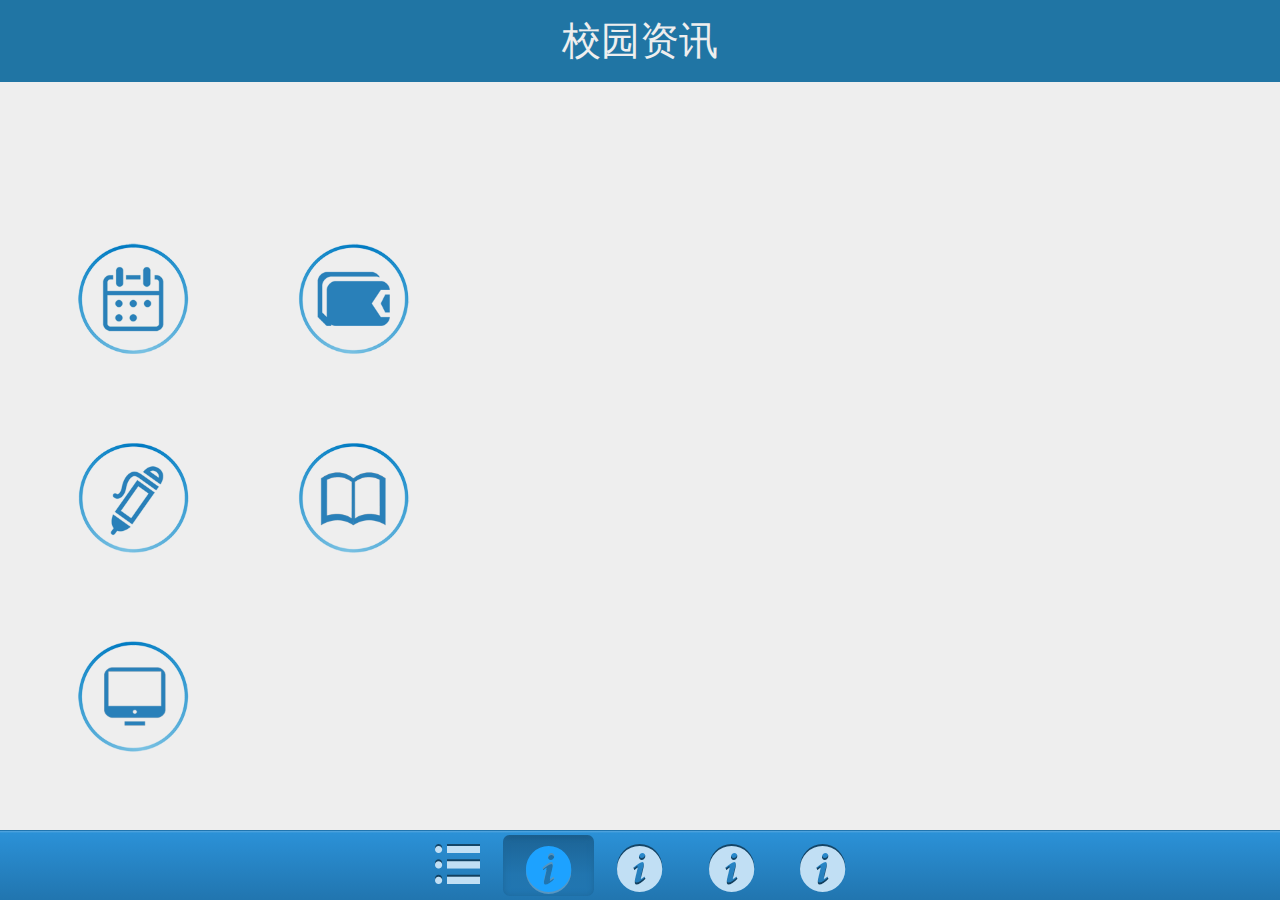
==== assets/www/index.html @ 3350cd6b "initial commit" ====
<!DOCTYPE html>
<html>
    <head>
        <meta charset="utf-8" />
        <meta name="format-detection" content="telephone=no" />
        <!-- <meta name="viewport" content="user-scalable=no, initial-scale=1, maximum-scale=1, minimum-scale=1, width=device-width, height=device-height, target-densitydpi=device-dpi" /> -->
        <meta name="viewport" content="user-scalable=no, initial-scale=1, maximum-scale=1, minimum-scale=1, width=device-width, height=device-height" />
        <link rel="stylesheet" type="text/css" href="touch/resources/css/sencha-touch.css" />
        <link rel="stylesheet" type="text/css" href="css/index.css" />
        <title>Ji</title>
    </head>
    <body>
		
		<!-- <script type="text/javascript" src="js/boot.js"></script> -->
		<script type="text/javascript" src="touch/sencha-touch-all.js"></script>
        <script type="text/javascript" src="js/patch.js"></script>
        <script type="text/javascript" src="js/index.js"></script>
	</body>
</html>
---- assets/www/touch/resources/css/sencha-touch.css ----
/*
This file is part of Sencha Touch 2.3

Copyright (c) 2011-2013 Sencha Inc

Contact:  http://www.sencha.com/contact

Commercial Usage
Licensees holding valid commercial licenses may use this file in accordance with the Commercial
Software License Agreement provided with the Software or, alternatively, in accordance with the
terms contained in a written agreement between you and Sencha.

If you are unsure which license is appropriate for your use, please contact the sales department
at http://www.sencha.com/contact.

Build date: 2013-09-24 16:24:22 (5e4fc2d806d7b959eddaf31a21c4d4837b133e07)
*/
html,body{position:relative;width:100%;height:100%}.x-fullscreen{position:absolute !important}.x-body{position:relative;z-index:0}.x-inner,.x-body{width:100%;height:100%}.x-sized{position:relative}.x-innerhtml{width:100%}.x-layout-box{display:flex;display:-webkit-box;display:-ms-flexbox}.x-layout-box.x-horizontal{-webkit-box-orient:horizontal !important;-ms-flex-direction:row !important;flex-direction:row !important}.x-layout-box.x-horizontal>.x-layout-box-item.x-flexed{min-width:0 !important}.x-layout-box.x-vertical{-webkit-box-orient:vertical !important;-ms-flex-direction:column !important;flex-direction:column !important}.x-layout-box.x-vertical>.x-layout-box-item.x-flexed{min-height:0 !important}.x-layout-box>.x-layout-box-item{display:flex !important;display:-webkit-box !important;display:-ms-flexbox !important}.x-layout-box.x-align-start{-webkit-box-align:start;-ms-flex-align:start;align-items:flex-start}.x-layout-box.x-align-center{-webkit-box-align:center;-ms-flex-align:center;align-items:center}.x-layout-box.x-align-end{-webkit-box-align:end;-ms-flex-align:end;align-items:flex-end}.x-layout-box.x-align-stretch{-webkit-box-align:stretch;-ms-flex-align:stretch;align-items:stretch}.x-layout-box.x-pack-start{-webkit-box-pack:start;-ms-flex-pack:start;justify-content:flex-start}.x-layout-box.x-pack-center{-webkit-box-pack:center;-ms-flex-pack:center;justify-content:center}.x-layout-box.x-pack-end{-webkit-box-pack:end;-ms-flex-pack:end;justify-content:flex-end}.x-layout-box.x-pack-justify{-webkit-box-pack:justify;-ms-flex-pack:justify;justify-content:space-between}.x-layout-box-item.x-sized>.x-inner,.x-layout-box-item.x-sized>.x-body,.x-layout-box-item.x-sized>.x-dock-outer{width:auto;height:auto;position:absolute;top:0;right:0;bottom:0;left:0}.x-webkit .x-layout-box.x-horizontal>.x-layout-box-item.x-flexed{width:0 !important}.x-webkit .x-layout-box.x-vertical>.x-layout-box-item.x-flexed{height:0 !important}.x-firefox .x-stretched.x-dock-horizontal>.x-dock-body{width:0}.x-firefox .x-stretched.x-dock-vertical>.x-dock-body{height:0}.x-firefox .x-container .x-dock-horizontal.x-unsized .x-dock-body{-webkit-box-flex:1;-ms-flex:1 0 0px;flex:1 0 0px;min-height:0;min-width:0}.x-firefox .x-has-height>.x-dock.x-unsized.x-dock-vertical>.x-dock-body{height:0}.x-layout-card{position:relative;overflow:hidden}.x-layout-card-perspective{-webkit-perspective:1000px;-ms-perspective:1000px;perspective:1000px}.x-layout-card-item-container{width:auto;height:auto;position:absolute;top:0;right:0;bottom:0;left:0}.x-layout-card-item{position:absolute;top:0;right:0;bottom:0;left:0;position:absolute !important}.x-dock{display:flex;display:-webkit-box;display:-ms-flexbox}.x-dock>.x-dock-body{overflow:hidden}.x-dock.x-sized,.x-dock.x-sized>.x-dock-body>*,.x-dock.x-sized>.x-dock-body>.x-body>.x-inner{width:auto;height:auto;position:absolute;top:0;right:0;bottom:0;left:0}.x-dock.x-sized>.x-dock-body{position:relative;display:flex;display:-webkit-box;display:-ms-flexbox;-webkit-box-flex:1;-ms-flex:1 0 auto;flex:1 0 auto;min-height:0;min-width:0}.x-dock.x-unsized,.x-dock.x-stretched{height:100%}.x-dock.x-unsized>.x-dock-body,.x-dock.x-stretched>.x-dock-body{position:relative;display:flex;display:-webkit-box;display:-ms-flexbox;-webkit-box-flex:1;-ms-flex:1 0 auto;flex:1 0 auto;-webkit-box-orient:vertical;-ms-flex-direction:column;flex-direction:column;min-height:0;min-width:0}.x-dock.x-unsized>.x-dock-body>*,.x-dock.x-stretched>.x-dock-body>*{-webkit-box-flex:1;-ms-flex:1 0 auto;flex:1 0 auto;min-height:0;min-width:0}.x-dock.x-dock-vertical{-webkit-box-orient:vertical;-ms-flex-direction:column;flex-direction:column}.x-dock.x-dock-horizontal{-webkit-box-orient:horizontal !important;-ms-flex-direction:row !important;flex-direction:row !important}.x-dock.x-dock-horizontal>.x-dock-item{display:flex;display:-webkit-box;display:-ms-flexbox}.x-dock.x-dock-horizontal>.x-dock-item.x-sized>.x-inner,.x-dock.x-dock-horizontal>.x-dock-item.x-sized>.x-body{width:auto;height:auto;position:absolute;top:0;right:0;bottom:0;left:0}.x-dock.x-dock-horizontal>.x-dock-item.x-unsized{-webkit-box-orient:vertical;-ms-flex-direction:column;flex-direction:column}.x-dock.x-dock-horizontal>.x-dock-item.x-unsized>*{-webkit-box-flex:1;-ms-flex:1 0 auto;flex:1 0 auto;min-height:0;min-width:0}.x-ie .x-stretched.x-dock-horizontal>.x-dock-body{width:0}.x-ie .x-stretched.x-dock-vertical>.x-dock-body{height:0}.x-ie .x-has-width>.x-dock.x-unsized.x-dock-horizontal>.x-dock-body{width:0}.x-ie .x-has-height>.x-dock.x-unsized.x-dock-vertical>.x-dock-body{height:0}.x-stretched.x-container{display:flex;display:-webkit-box;display:-ms-flexbox;-webkit-box-orient:vertical;-ms-flex-direction:column;flex-direction:column}.x-stretched.x-container>.x-inner,.x-stretched.x-container>.x-body,.x-stretched.x-container>.x-body>.x-inner{display:flex;display:-webkit-box;display:-ms-flexbox;-webkit-box-flex:1;-ms-flex:1 0 auto;flex:1 0 auto;-webkit-box-orient:vertical;-ms-flex-direction:column;flex-direction:column;min-height:0px}.x-layout-fit.x-stretched>.x-layout-fit-item{display:flex;display:-webkit-box;display:-ms-flexbox;-webkit-box-flex:1;-ms-flex:1 0 auto;flex:1 0 auto;min-height:0;min-width:0}.x-layout-fit{position:relative}.x-layout-fit-item.x-sized{position:absolute;top:0;right:0;bottom:0;left:0}.x-layout-fit-item.x-unsized{width:100%;height:100%}.x-ie .x-stretched>.x-inner,.x-ie .x-stretched>.x-body{min-height:inherit}.x-center,.x-centered{position:absolute;top:0;right:0;bottom:0;left:0;display:flex;display:-webkit-box;display:-ms-flexbox;-webkit-box-align:center;-ms-flex-align:center;align-items:center;-webkit-box-pack:center;-ms-flex-pack:center;justify-content:center}.x-center>*,.x-centered>*{position:relative}.x-center>.x-floating,.x-centered>.x-floating{position:relative !important}.x-floating{position:absolute !important}.x-layout-float{overflow:hidden}.x-layout-float>.x-layout-float-item{float:left}.x-layout-float.x-direction-right>.x-layout-float-item{float:right}@-webkit-keyframes x-paint-monitor-helper{from{zoom:1}to{zoom:1}}@keyframes x-paint-monitor-helper{from{zoom:1}to{zoom:1}}.x-paint-monitored{position:relative}.x-paint-monitor{width:0 !important;height:0 !important;visibility:hidden}.x-paint-monitor.cssanimation{-webkit-animation-duration:0.0001ms;-webkit-animation-name:x-paint-monitor-helper;animation-duration:0.0001ms;animation-name:x-paint-monitor-helper}.x-paint-monitor.overflowchange{overflow:hidden}.x-paint-monitor.overflowchange::after{content:'';display:block;width:1px !important;height:1px !important}.x-size-monitored{position:relative}.x-size-monitors{position:absolute;left:0;top:0;width:100%;height:100%;visibility:hidden;overflow:hidden}.x-size-monitors>*{width:100%;height:100%;overflow:hidden}.x-size-monitors.scroll>*.shrink::after{content:'';display:block;width:200%;height:200%;min-width:1px;min-height:1px}.x-size-monitors.scroll>*.expand::after{content:'';display:block;width:100000px;height:100000px}.x-size-monitors.overflowchanged>*.shrink>*{width:100%;height:100%}.x-size-monitors.overflowchanged>*.expand>*{width:200%;height:200%}.x-size-change-detector{visibility:hidden;position:absolute;left:0;top:0;z-index:-1;width:100%;height:100%;overflow:hidden}.x-size-change-detector>*{visibility:hidden}.x-size-change-detector-shrink>*{width:200%;height:200%}.x-size-change-detector-expand>*{width:100000px;height:100000px}.x-translatable{position:absolute !important;top:500000px !important;left:500000px !important;overflow:visible !important;z-index:1}.x-translatable-hboxfix{position:absolute;min-width:100%;top:0;left:0}.x-translatable-hboxfix>.x-translatable{position:relative !important}.x-translatable-container{overflow:hidden;width:auto;height:auto;position:absolute;top:0;right:0;bottom:0;left:0}.x-translatable-container::before{content:'';display:block;width:1000000px;height:1000000px;visibility:hidden}.x-button{display:flex;display:-webkit-box;display:-ms-flexbox;-webkit-box-align:center;-ms-flex-align:center;align-items:center;background-color:#eee;border:1px solid #ccc;position:relative;overflow:hidden;z-index:1}.x-button .x-button-icon{position:relative;background-repeat:no-repeat;background-position:center}.x-button .x-button-icon.x-shown{display:block}.x-button .x-button-icon.x-hidden{display:none}.x-iconalign-left,.x-icon-align-right{-webkit-box-orient:horizontal;-ms-flex-direction:row;flex-direction:row}.x-iconalign-top,.x-iconalign-bottom{-webkit-box-orient:vertical;-ms-flex-direction:column;flex-direction:column}.x-iconalign-bottom,.x-iconalign-right{-webkit-box-direction:reverse;-ms-flex-direction:row-reverse;flex-direction:row-reverse}.x-iconalign-center{-webkit-box-pack:center;-ms-flex-pack:center;justify-content:center}.x-button-label,.x-badge,.x-hasbadge .x-badge{-webkit-box-flex:1;-ms-flex:1 0 auto;flex:1 0 auto;-webkit-box-align:center;-ms-flex-align:center;align-items:center;white-space:nowrap;text-overflow:ellipsis;text-align:center;display:block;overflow:hidden}.x-badge{background-color:#ccc;border:1px solid #aaa;z-index:2;position:absolute !important;width:auto;font-size:.6em;right:0;top:0;max-width:95%;display:inline-block}html,body{font-family:"Helvetica Neue",HelveticaNeue,"Helvetica-Neue",Helvetica,"BBAlpha Sans",sans-serif;font-weight:normal;-webkit-text-size-adjust:none;margin:0;cursor:default}body,div,dl,dt,dd,ul,ol,li,h1,h2,h3,h4,h5,h6,pre,code,form,fieldset,legend,input,textarea,p,blockquote,th,td{margin:0;padding:0}table{border-collapse:collapse;border-spacing:0}fieldset,img{border:0}address,caption,cite,code,dfn,em,strong,th,var{font-style:normal;font-weight:normal}li{list-style:none}caption,th{text-align:left}h1,h2,h3,h4,h5,h6{font-size:100%;font-weight:normal}q:before,q:after{content:''}abbr,acronym{border:0;font-variant:normal}sup{vertical-align:text-top}sub{vertical-align:text-bottom}input,textarea,select{font-family:inherit;font-size:inherit;font-weight:inherit}*:focus{outline:none}body.x-desktop{overflow:hidden}@-ms-viewport{width:device-width}*,*:after,*:before{-webkit-box-sizing:border-box;-moz-box-sizing:border-box;box-sizing:border-box;-webkit-tap-highlight-color:rgba(0,0,0,0);-webkit-touch-callout:none;-webkit-user-drag:none;-webkit-user-select:none;-ms-user-select:none;-ms-touch-action:none;-moz-user-select:-moz-none}input,textarea{-webkit-user-select:text;-ms-user-select:auto;-moz-user-select:text}.x-hidden-visibility{visibility:hidden !important}.x-hidden-display,.x-field-hidden{display:none !important}.x-hidden-offsets{position:absolute !important;left:-10000em;top:-10000em;visibility:hidden}.x-html{-webkit-user-select:auto;-webkit-touch-callout:inherit;-ms-user-select:auto;line-height:1.5;color:#333;font-size:.8em;padding:1.2em}.x-html body{line-height:1.5;font-family:"Helvetica Neue",Arial,Helvetica,sans-serif;color:#333;font-size:75%}.x-html h1,.x-html h2,.x-html h3,.x-html h4,.x-html h5,.x-html h6{font-weight:normal;color:#222}.x-html h1 img,.x-html h2 img,.x-html h3 img,.x-html h4 img,.x-html h5 img,.x-html h6 img{margin:0}.x-html h1{font-size:3em;line-height:1;margin-bottom:0.50em}.x-html h2{font-size:2em;margin-bottom:0.75em}.x-html h3{font-size:1.5em;line-height:1;margin-bottom:1.00em}.x-html h4{font-size:1.2em;line-height:1.25;margin-bottom:1.25em}.x-html h5{font-size:1em;font-weight:bold;margin-bottom:1.50em}.x-html h6{font-size:1em;font-weight:bold}.x-html p{margin:0 0 1.5em}.x-html p .left{display:inline;float:left;margin:1.5em 1.5em 1.5em 0;padding:0}.x-html p .right{display:inline;float:right;margin:1.5em 0 1.5em 1.5em;padding:0}.x-html a{text-decoration:underline;color:#06c}.x-html a:visited{color:#004c99}.x-html a:focus{color:#09f}.x-html a:hover{color:#09f}.x-html a:active{color:#bf00ff}.x-html blockquote{margin:1.5em;color:#666;font-style:italic}.x-html strong,.x-html dfn{font-weight:bold}.x-html em,.x-html dfn{font-style:italic}.x-html sup,.x-html sub{line-height:0}.x-html abbr,.x-html acronym{border-bottom:1px dotted #666}.x-html address{margin:0 0 1.5em;font-style:italic}.x-html del{color:#666}.x-html pre{margin:1.5em 0;white-space:pre}.x-html pre,.x-html code,.x-html tt{font:1em "andale mono","lucida console",monospace;line-height:1.5}.x-html li ul,.x-html li ol{margin:0}.x-html ul,.x-html ol{margin:0 1.5em 1.5em 0;padding-left:1.5em}.x-html ul{list-style-type:disc}.x-html ol{list-style-type:decimal}.x-html dl{margin:0 0 1.5em 0}.x-html dl dt{font-weight:bold}.x-html dd{margin-left:1.5em}.x-html table{margin-bottom:1.4em;width:100%}.x-html th{font-weight:bold}.x-html thead th{background:#c3d9ff}.x-html th,.x-html td,.x-html caption{padding:4px 10px 4px 5px}.x-html table.striped tr:nth-child(even) td,.x-html table tr.even td{background:#e5ecf9}.x-html tfoot{font-style:italic}.x-html caption{background:#eee}.x-html .quiet{color:#666}.x-html .loud{color:#111}.x-html ul li{list-style-type:circle}.x-html ol li{list-style-type:decimal}@-webkit-keyframes x-loading-spinner-rotate{0%{-webkit-transform:rotate(0deg)}8.32%{-webkit-transform:rotate(0deg)}8.33%{-webkit-transform:rotate(30deg)}16.65%{-webkit-transform:rotate(30deg)}16.66%{-webkit-transform:rotate(60deg)}24.99%{-webkit-transform:rotate(60deg)}25%{-webkit-transform:rotate(90deg)}33.32%{-webkit-transform:rotate(90deg)}33.33%{-webkit-transform:rotate(120deg)}41.65%{-webkit-transform:rotate(120deg)}41.66%{-webkit-transform:rotate(150deg)}49.99%{-webkit-transform:rotate(150deg)}50%{-webkit-transform:rotate(180deg)}58.32%{-webkit-transform:rotate(180deg)}58.33%{-webkit-transform:rotate(210deg)}66.65%{-webkit-transform:rotate(210deg)}66.66%{-webkit-transform:rotate(240deg)}74.99%{-webkit-transform:rotate(240deg)}75%{-webkit-transform:rotate(270deg)}83.32%{-webkit-transform:rotate(270deg)}83.33%{-webkit-transform:rotate(300deg)}91.65%{-webkit-transform:rotate(300deg)}91.66%{-webkit-transform:rotate(330deg)}100%{-webkit-transform:rotate(330deg)}}@keyframes x-loading-spinner-rotate{0%{-ms-transform:rotate(0deg)}8.32%{-ms-transform:rotate(0deg)}8.33%{-ms-transform:rotate(30deg)}16.65%{-ms-transform:rotate(30deg)}16.66%{-ms-transform:rotate(60deg)}24.99%{-ms-transform:rotate(60deg)}25%{-ms-transform:rotate(90deg)}33.32%{-ms-transform:rotate(90deg)}33.33%{-ms-transform:rotate(120deg)}41.65%{-ms-transform:rotate(120deg)}41.66%{-ms-transform:rotate(150deg)}49.99%{-ms-transform:rotate(150deg)}50%{-ms-transform:rotate(180deg)}58.32%{-ms-transform:rotate(180deg)}58.33%{-ms-transform:rotate(210deg)}66.65%{-ms-transform:rotate(210deg)}66.66%{-ms-transform:rotate(240deg)}74.99%{-ms-transform:rotate(240deg)}75%{-ms-transform:rotate(270deg)}83.32%{-ms-transform:rotate(270deg)}83.33%{-ms-transform:rotate(300deg)}91.65%{-ms-transform:rotate(300deg)}91.66%{-ms-transform:rotate(330deg)}100%{-ms-transform:rotate(330deg)}}@font-face{font-family:"Pictos";src:url('[data-uri]') format('woff'), url('[data-uri]') format('truetype'), url('[data-uri]') format('svg')}.x-tab .x-button-icon:before,.x-button .x-button-icon:before{font-family:"Pictos"}.x-img.x-img-image{text-align:center}.x-img.x-img-image img{width:auto;height:100%}.x-img.x-img-background{background-repeat:no-repeat;background-position:center;background-size:auto 100%}.x-map{background-color:#edeae2}.x-map *{-webkit-box-sizing:content-box;box-sizing:content-box}.x-mask-map{background:transparent !important}.x-map-container{position:absolute !important;top:0;left:0;right:0;bottom:0}.x-mask{min-width:8.5em;position:absolute;top:0;left:0;bottom:0;right:0;height:100%;z-index:10;display:flex;display:-webkit-box;display:-ms-flexbox;-webkit-box-align:center;-ms-flex-align:center;align-items:center;-webkit-box-pack:center;-ms-flex-pack:center;justify-content:center;background:rgba(0,0,0,0.3) center center no-repeat}.x-mask.x-mask-gray{background-color:rgba(0,0,0,0.5)}.x-mask.x-mask-transparent{background-color:transparent}.x-mask .x-mask-inner{position:relative;background:rgba(0,0,0,0.25);color:#fff;text-align:center;padding:.4em;font-size:.95em;font-weight:bold}.x-mask .x-loading-spinner-outer{display:flex;display:-webkit-box;display:-ms-flexbox;-webkit-box-orient:vertical;-ms-flex-direction:column;flex-direction:column;-webkit-box-align:center;-ms-flex-align:center;align-items:center;-webkit-box-pack:center;-ms-flex-pack:center;justify-content:center;width:100%;min-width:8em;height:8em}.x-mask.x-indicator-hidden .x-mask-inner{padding-bottom:0 !important}.x-mask.x-indicator-hidden .x-loading-spinner-outer{display:none}.x-mask.x-indicator-hidden .x-mask-message{position:relative;bottom:.25em}.x-mask .x-mask-message{position:absolute;bottom:5px;color:#333;left:0;right:0;-webkit-box-flex:0;-ms-flex:0 0 auto;flex:0 0 auto}.x-mask.x-has-message .x-mask-inner{padding-bottom:2em}.x-mask.x-has-message .x-loading-spinner-outer{height:168px}.x-ie .x-mask[visibility='visible'] ~ div:not(.x-mask) .x-input-el,.x-ie .x-mask[visibility='visible'] ~ div:not(.x-panel) .x-input-el,.x-ie .x-mask[visibility='visible'] ~ div:not(.x-floating) .x-input-el,.x-ie .x-mask[visibility='visible'] ~ div:not(.x-center) .x-input-el,.x-ie .x-mask[visibility='visible'] ~ div:not(.x-msgbox) .x-input-el,.x-ie .x-mask:not(.x-item-hidden) ~ div:not(.x-mask) .x-input-el,.x-ie .x-mask:not(.x-item-hidden) ~ div:not(.x-panel) .x-input-el,.x-ie .x-mask:not(.x-item-hidden) ~ div:not(.x-floating) .x-input-el,.x-ie .x-mask:not(.x-item-hidden) ~ div:not(.x-center) .x-input-el,.x-ie .x-mask:not(.x-item-hidden) ~ div:not(.x-msgbox) .x-input-el{visibility:collapse}.x-video{height:100%;width:100%;background-color:#000}.x-video>*{height:100%;width:100%;position:absolute}.x-video-ghost{-webkit-background-size:100% auto;background:#000 url() center center no-repeat}audio{width:100%}.x-msgbox{min-width:15em;max-width:20em;max-height:90%;margin:6px;border:1px solid #ccc}.x-msgbox .x-docking-vertical{overflow:hidden}.x-msgbox .x-toolbar.x-docked-top{border-bottom:0}.x-msgbox .x-toolbar.x-docked-bottom{border-top:0}.x-ie .x-msgbox .x-dock.x-dock-horizontal.x-unsized>.x-dock-body{-webkit-box-flex:1;-ms-flex:1 0 0px;flex:1 0 0px}.x-msgbox-text{text-align:center}.x-msgbox-buttons .x-button{min-width:4.5em}.x-progressindicator{width:50%;height:1.3em}.x-progressindicator .x-progressindicator-inner{background:#222222;padding:10px;height:100%;border-radius:20px;box-shadow:0px 5px 17px rgba(40,40,40,0.5);box-sizing:content-box;position:relative}.x-progressindicator .x-progressindicator-text{display:flex;display:-webkit-box;display:-ms-flexbox;-webkit-box-align:center;-ms-flex-align:center;align-items:center;-webkit-box-pack:center;-ms-flex-pack:center;justify-content:center;width:100%;height:100%;position:absolute;top:0px;left:0px;color:white;text-shadow:1px 1px 2px #000}.x-progressindicator .x-progressindicator-bar{height:100%;width:0%;border-radius:10px}.x-progressindicator:not(.x-item-hidden) .x-progressindicator-bar .x-progressindicator-bar-fill{height:100%;width:100%;background-color:gray;border-radius:10px;-webkit-animation-name:progressIndicator;-moz-animation-name:progressIndicator;-ms-animation-name:progressIndicator;-o-animation-name:progressIndicator;animation-name:progressIndicator;-webkit-animation-duration:1s;-moz-animation-duration:1s;-ms-animation-duration:1s;-o-animation-duration:1s;animation-duration:1s;-webkit-animation-timing-function:linear;-moz-animation-timing-function:linear;-ms-animation-timing-function:linear;-o-animation-timing-function:linear;animation-timing-function:linear;-webkit-animation-iteration-count:infinite;-moz-animation-iteration-count:infinite;-ms-animation-iteration-count:infinite;-o-animation-iteration-count:infinite;animation-iteration-count:infinite;background-repeat:repeat-x;background-size:30px 30px;background-image:-webkit-linear-gradient(-45deg, rgba(255,255,255,0.15) 25%,transparent 25%,transparent 50%,rgba(255,255,255,0.15) 50%,rgba(255,255,255,0.15) 75%,transparent 75%,transparent);background-image:-moz-linear-gradient(-45deg, rgba(255,255,255,0.15) 25%,transparent 25%,transparent 50%,rgba(255,255,255,0.15) 50%,rgba(255,255,255,0.15) 75%,transparent 75%,transparent);background-image:-o-linear-gradient(-45deg, rgba(255,255,255,0.15) 25%,transparent 25%,transparent 50%,rgba(255,255,255,0.15) 50%,rgba(255,255,255,0.15) 75%,transparent 75%,transparent);background-image:linear-gradient(-45deg, rgba(255,255,255,0.15) 25%,transparent 25%,transparent 50%,rgba(255,255,255,0.15) 50%,rgba(255,255,255,0.15) 75%,transparent 75%,transparent)}@-webkit-keyframes progressIndicator{to{background-position:30px}}@-moz-keyframes progressIndicator{to{background-position:30px}}@keyframes progressIndicator{to{background-position:30px}}.x-panel,.x-msgbox{position:relative}.x-panel.x-floating,.x-msgbox,.x-form.x-floating{padding:6px;background-color:#ccc}.x-panel.x-floating .x-panel-inner,.x-panel.x-floating>.x-body,.x-msgbox .x-panel-inner,.x-msgbox>.x-body,.x-form.x-floating .x-panel-inner,.x-form.x-floating>.x-body{z-index:1;background-color:#fff}.x-panel.x-floating>.x-dock,.x-msgbox>.x-dock,.x-form.x-floating>.x-dock{z-index:1}.x-panel.x-floating>.x-dock.x-sized,.x-msgbox>.x-dock.x-sized,.x-form.x-floating>.x-dock.x-sized{margin:6px}.x-sheet,.x-sheet-action{height:auto}.x-toolbar{position:relative;background-color:#eee;min-height:2.6em;overflow:hidden}.x-toolbar.x-docked-top{border-bottom:1px solid}.x-toolbar.x-docked-bottom{border-top:1px solid}.x-toolbar.x-docked-left{width:50px;height:auto;border-right:1px solid}.x-toolbar.x-docked-right{width:50px;height:auto;border-left:1px solid}.x-title{font-size:1.2em;text-align:center;font-weight:bold;max-width:100%}.x-title.x-title-align-left{padding-left:10px}.x-title.x-title-align-right{padding-right:10px}.x-title .x-innerhtml{white-space:nowrap;overflow:hidden;text-overflow:ellipsis}.x-navigation-bar .x-container{overflow:visible}.x-toolbar-inner .x-field .x-component-outer{-webkit-box-flex:1;-ms-flex:1 0 auto;flex:1 0 auto}.x-ie .x-toolbar-inner{height:100% !important}.x-menu{background:#eee}.x-carousel-inner{position:relative;overflow:hidden}.x-carousel-item,.x-carousel-item>*{position:absolute !important;width:100%;height:100%}.x-carousel-indicator{-webkit-box-flex:1;-ms-flex:1 0 auto;flex:1 0 auto;display:flex;display:-webkit-box;display:-ms-flexbox;-webkit-box-pack:center;-ms-flex-pack:center;justify-content:center;-webkit-box-align:center;-ms-flex-align:center;align-items:center}.x-carousel-indicator span{display:block;width:10px;height:10px;margin:3px;background-color:#eee}.x-carousel-indicator span.x-carousel-indicator-active{background-color:#ccc}.x-carousel-indicator-horizontal{width:100%}.x-carousel-indicator-vertical{-webkit-box-orient:vertical;-ms-flex-direction:column;flex-direction:column;height:100%}.x-android-3 .x-surface-wrap,.x-android-3 .x-surface-wrap>*{-webkit-perspective:1}.x-draw-component{position:relative}.x-draw-component .x-inner{overflow:hidden}.x-surface{position:absolute}.x-chart-watermark{opacity:0.5;z-index:9;right:0;bottom:0;background:rgba(0,0,0,0.5);color:white;padding:4px 6px;font-family:"Helvetica";font-size:12px;position:absolute;border-top-left-radius:4px;white-space:nowrap;-webkit-border-top-left-radius:4px}.x-legend .x-legend-inner .x-legend-container{-webkit-border-radius:5px;-moz-border-radius:5px;-ms-border-radius:5px;-o-border-radius:5px;border-radius:5px;border:1px solid #ccc;background:#fff}.x-legend .x-legend-inner .x-legend-container .x-legend-item{padding:0.8em 1em 0.8em 1.8em;color:#333;background:rgba(255,255,255,0);max-width:20em;min-width:0;font-size:14px;line-height:14px;font-weight:bold;white-space:nowrap;position:relative}.x-legend .x-legend-inner .x-legend-container .x-legend-item .x-legend-inactive{filter:progid:DXImageTransform.Microsoft.Alpha(Opacity=30);opacity:0.3}.x-legend .x-legend-inner .x-legend-container .x-legend-item .x-legend-item-marker{position:absolute;width:0.8em;height:0.8em;-webkit-border-radius:0.4em;-moz-border-radius:0.4em;-ms-border-radius:0.4em;-o-border-radius:0.4em;border-radius:0.4em;-webkit-box-shadow:rgba(255,255,255,0.3) 0 1px 0,rgba(0,0,0,0.4) 0 1px 0 inset;-moz-box-shadow:rgba(255,255,255,0.3) 0 1px 0,rgba(0,0,0,0.4) 0 1px 0 inset;box-shadow:rgba(255,255,255,0.3) 0 1px 0,rgba(0,0,0,0.4) 0 1px 0 inset;left:.7em;top:1em}.x-legend.x-docked-top .x-legend-item,.x-legend.x-docked-bottom .x-legend-item{border-right:1px solid rgba(204,204,204,0.5)}.x-legend.x-docked-top .x-legend-item:last-child,.x-legend.x-docked-bottom .x-legend-item:last-child{border-right:0}.x-legend.x-docked-left .x-legend-inner,.x-legend.x-docked-right .x-legend-inner{display:-webkit-box;-webkit-box-align:center;-webkit-box-pack:center}.x-chart-toolbar{position:absolute;z-index:9;display:-webkit-box;display:-moz-box;display:-ms-box;display:box;padding:.6em}.x-chart-toolbar .x-button{margin:.2em}.x-chart-toolbar[data-side=left],.x-chart-toolbar[data-side=right]{top:0;-webkit-box-orient:vertical;-moz-box-orient:vertical;-ms-box-orient:vertical;box-orient:vertical}.x-chart-toolbar[data-side=left]{left:0}.x-chart-toolbar[data-side=right]{right:0}.x-chart-toolbar[data-side=top],.x-chart-toolbar[data-side=bottom]{-webkit-box-orient:horizontal;-moz-box-orient:horizontal;-ms-box-orient:horizontal;box-orient:horizontal;right:0}.x-chart-toolbar[data-side=top]{top:0}.x-chart-toolbar[data-side=bottom]{bottom:0;-webkit-box-orient:horizontal;-moz-box-orient:horizontal;-ms-box-orient:horizontal;box-orient:horizontal}.x-tab .x-button-icon.list:before,.x-button .x-button-icon.list:before{position:absolute;top:0;right:0;bottom:0;left:0;text-align:center;font-family:"Pictos";content:"l"}.x-tab .x-button-icon.expand:before,.x-button .x-button-icon.expand:before{position:absolute;top:0;right:0;bottom:0;left:0;text-align:center;font-family:"Pictos";content:"`"}.x-dataview-inlineblock .x-dataview-item,.x-dataview-inlineblock .x-data-item{display:inline-block !important}.x-dataview-nowrap .x-dataview-container{white-space:nowrap !important}.x-dataview-nowrap .x-container.x-dataview{white-space:nowrap !important}.x-list{overflow:hidden}.x-list .x-scroll-scroller{max-width:100%}.x-list .x-list-inner{width:100% !important}.x-list.x-list-indexed .x-list-disclosure{margin-right:50px}.x-list .x-item-selected .x-list-disclosure{background-color:#fff}.x-list .x-list-scrolldock-hidden{display:none}.x-list .x-list-item{position:absolute !important;left:0;top:0;width:100%}.x-list .x-list-item>.x-dock{height:auto}.x-list .x-list-item .x-dock-horizontal{border-top:1px solid #ccc}.x-list .x-list-item.x-item-selected .x-dock-horizontal,.x-list .x-list-item.x-item-selected.x-list-item-tpl{background-color:#ccc}.x-list .x-list-item.x-item-pressed.x-list-item-tpl,.x-list .x-list-item.x-item-pressed .x-dock-horizontal{background-color:#ddd}.x-list .x-list-item .x-list-item-body,.x-list .x-list-item.x-list-item-tpl .x-innerhtml{padding:5px}.x-list .x-list-item.x-list-item-relative{position:relative !important}.x-list .x-list-header{background-color:#eee;border-top:1px solid #ccc;border-bottom:1px solid #ccc;font-weight:bold}.x-list .x-list-header.x-list-item-relative{position:relative !important}.x-list .x-list-disclosure{margin:5px 15px 5px 0;overflow:visible;width:20px;height:20px;border:1px solid #ccc;background-color:#eee}.x-list .x-list-item-tpl .x-list-disclosure{position:absolute;right:0px;top:0px}.x-list .x-list-emptytext{text-align:center;pointer-events:none;font-color:#333333;display:flex;display:-webkit-box;display:-ms-flexbox;-webkit-box-orient:vertical;-ms-flex-direction:column;flex-direction:column;-webkit-box-pack:center;-ms-flex-pack:center;justify-content:center}.x-list.x-list-indexed .x-list-disclosure{margin-right:35px}.x-list .x-list-scrolldockitem{position:absolute !important;left:0;top:0;width:100%}.x-ie .x-list-grouped .x-translatable-container .x-list-item:before,.x-ie .x-list-grouped .x-translatable-container .x-list-header:before{content:". .";color:transparent;position:absolute;left:0px;word-spacing:3000px;opacity:0}.x-list-header{position:absolute;left:0;width:100%;z-index:2 !important}.x-ios .x-list-header{-webkit-transform:translate3d(0, 0, 0);-moz-transform:translate3d(0, 0, 0);-ms-transform:translate3d(0, 0, 0);-o-transform:translate3d(0, 0, 0);transform:translate3d(0, 0, 0)}.x-list-grouped .x-list-item.x-list-header-wrap .x-dock-horizontal,.x-list-grouped .x-list-item-tpl.x-list-header-wrap{border-top:0}.x-list-inlineblock .x-list-item{display:inline-block !important}.x-list-nowrap .x-list-inner{width:auto}.x-list-nowrap .x-list-container{white-space:nowrap !important}.x-list-item-dragging{border-bottom:1px solid #ccc;background:#fff !important;z-index:1}.x-indexbar-wrapper{-webkit-box-pack:end !important;-ms-flex-pack:end !important;justify-content:flex-end !important;pointer-events:none}.x-indexbar{pointer-events:auto;z-index:2;min-height:0 !important;height:auto !important;-webkit-box-flex:0 !important;-ms-flex:0 0 auto !important;flex:0 0 auto !important}.x-indexbar>div{font-size:0.6em;text-align:center;line-height:1.1em;font-weight:bold;display:block}.x-indexbar-vertical{width:15px;-webkit-box-orient:vertical;-ms-flex-direction:column;flex-direction:column;margin-right:15px}.x-indexbar-horizontal{height:15px;-webkit-box-orient:horizontal;-ms-flex-direction:row;flex-direction:row}.x-phone.x-landscape .x-indexbar>div{font-size:0.38em;line-height:1em}.x-indexbar-pressed{background-color:#ccc}.x-form-label{display:none !important}.x-form-label span{font-weight:bold}.x-form-label-nowrap .x-form-label{white-space:nowrap;overflow:hidden;text-overflow:ellipsis}.x-field{display:flex;display:-webkit-box;display:-ms-flexbox}.x-field .x-field-input{position:relative;min-width:3.7em}.x-field .x-field-input,.x-field .x-input-el{width:100%}.x-field.x-field-labeled .x-form-label{display:block !important}.x-field .x-component-outer{position:relative}.x-label-align-left,.x-label-align-right{-webkit-box-orient:horizontal !important;-ms-flex-direction:row !important;flex-direction:row !important}.x-label-align-left .x-component-outer,.x-label-align-right .x-component-outer{-webkit-box-flex:1;-ms-flex:1 0 0px;flex:1 0 0px}.x-label-align-right{-webkit-box-direction:reverse;-ms-flex-direction:row-reverse;flex-direction:row-reverse}.x-label-align-top,.x-label-align-bottom{-webkit-box-orient:vertical;-ms-flex-direction:column;flex-direction:column}.x-label-align-bottom{-webkit-box-direction:reverse;-ms-flex-direction:column-reverse;flex-direction:column-reverse}.x-input-el{display:block}.x-field-mask{width:auto;height:auto;position:absolute;top:0;right:0;bottom:0;left:0}.x-ie .x-field.x-field-text .x-field-mask,.x-ie .x-field.x-field-textarea .x-field-mask,.x-ie .x-field.x-field-search .x-field-mask{z-index:-1}.x-field-required .x-form-label:after{content:"*";display:inline}.x-spinner .x-component-outer{display:flex;display:-webkit-box;display:-ms-flexbox}.x-spinner .x-component-outer>*{width:auto}.x-spinner .x-field-input{-webkit-box-flex:1;-ms-flex:1 0 0px;flex:1 0 0px}.x-spinner .x-field-input .x-input-el{width:100%;text-align:center}.x-spinner .x-field-input input::-webkit-outer-spin-button,.x-spinner .x-field-input input::-webkit-inner-spin-button{-webkit-appearance:none;margin:0}.x-spinner .x-spinner-button{text-align:center;border:1px solid #ccc !important;background-color:#eee}.x-spinner.x-field-grouped-buttons .x-input-el{text-align:left}.x-select-overlay .x-list-label{white-space:nowrap;overflow:hidden;text-overflow:ellipsis;display:block}input[type="search"]::-webkit-search-cancel-button{-webkit-appearance:none}.x-field-number input::-webkit-outer-spin-button,.x-field-number input::-webkit-inner-spin-button{-webkit-appearance:none;margin:0}.x-field-input .x-clear-icon{display:none;width:10px;height:10px;background-color:#ccc;position:absolute;top:50%;right:0}.x-field-clearable .x-clear-icon{display:block}.x-field-clearable .x-field-input{padding-right:10px}.x-android .x-input-el{-webkit-text-fill-color:#000}.x-android .x-empty .x-input-el{-webkit-text-fill-color:#A9A9A9}.x-android .x-item-disabled .x-input-el{-webkit-text-fill-color:#b3b3b3}.x-form-fieldset .x-form-fieldset-inner{border:1px solid #ccc;overflow:hidden}.x-form-fieldset .x-dock .x-dock-body{-webkit-box-flex:1;-ms-flex:1 0 auto;flex:1 0 auto}.x-form-fieldset-title{font-weight:bold}.x-form-fieldset-title .x-innerhtml{white-space:nowrap;overflow:hidden;text-overflow:ellipsis}.x-form-fieldset-instructions{text-align:center}.x-ie .x-field-select .x-field-mask{z-index:3}.x-sheet.x-picker{padding:0}.x-sheet.x-picker .x-sheet-inner{background-color:#fff;overflow:hidden}.x-sheet.x-picker .x-sheet-inner .x-picker-slot .x-body{border-left:1px solid #999;border-right:1px solid #acacac}.x-sheet.x-picker .x-sheet-inner .x-picker-slot.x-first .x-body{border-left:0}.x-sheet.x-picker .x-sheet-inner .x-picker-slot.x-last .x-body{border-left:0;border-right:0}.x-picker-slot .x-scroll-view{z-index:2;position:relative}.x-picker-mask{position:absolute;top:0;left:0;right:0;bottom:0;z-index:3;display:flex;display:-webkit-box;display:-ms-flexbox;-webkit-box-align:stretch;-ms-flex-align:stretch;align-items:stretch;-webkit-box-orient:vertical;-ms-flex-direction:column;flex-direction:column;-webkit-box-pack:center;-ms-flex-pack:center;justify-content:center;pointer-events:none}.x-picker-slot-title{position:relative;z-index:2}.x-picker-slot-title>div{white-space:nowrap;overflow:hidden;text-overflow:ellipsis;font-weight:bold}.x-picker-slot .x-dataview-inner{width:100% !important}.x-picker-slot .x-dataview-item{vertical-align:middle;height:30px;line-height:30px}.x-picker-slot .x-dataview-item.x-item-selected{font-weight:bold}.x-picker-slot .x-picker-item{white-space:nowrap;overflow:hidden;text-overflow:ellipsis}.x-ie .x-picker-item{cursor:default}.x-ie .x-picker-item::before{content:". .";color:transparent;position:absolute;left:0px;word-spacing:3000px}.x-picker-right{text-align:right}.x-picker-center{text-align:center}.x-picker-left{text-align:left}.x-list-paging .x-loading-spinner{display:none;margin:auto}.x-list-paging .x-list-paging-msg{text-align:center;clear:both}.x-list-paging.x-loading .x-loading-spinner{display:block}.x-list-paging.x-loading .x-list-paging-msg{display:none}.x-list-pullrefresh{display:flex;display:-webkit-box;display:-ms-flexbox;-webkit-box-orient:horizontal;-ms-flex-direction:row;flex-direction:row;-webkit-box-align:center;-ms-flex-align:center;align-items:center;-webkit-box-pack:center;-ms-flex-pack:center;justify-content:center;-webkit-box-direction:normal;-ms-flex-direction:row;flex-direction:row;position:absolute;top:-5em;left:0;width:100%;height:4.5em}.x-list-pullrefresh .x-loading-spinner{display:none}.x-list-pullrefresh-arrow{width:2.5em;height:4.5em;background-color:#bbb}.x-list-pullrefresh-wrap{width:20em;font-size:0.7em}.x-list-pullrefresh-message{font-weight:bold;font-size:1.3em;text-align:center}.x-list-pullrefresh-updated{text-align:center}.x-list-pullrefresh-loading *.x-loading-spinner{display:block}.x-list-pullrefresh-loading .x-list-pullrefresh-arrow{display:none}.x-android-2 .x-list-pullrefresh-loading *.x-loading-spinner{display:none}.x-slider,.x-toggle{position:relative;height:16px;min-height:0;min-width:0}.x-slider>*,.x-toggle>*{position:absolute;width:100%;height:100%}.x-thumb{position:absolute;height:16px;width:10px;border:1px solid #ccc;background-color:#ddd}.x-slider:before{content:'';position:absolute;width:auto;height:8px;top:4px;left:0;right:0;margin:0 5px;background-color:#eee}.x-toggle{border:1px solid #ccc;width:30px;overflow:hidden;-webkit-box-flex:0;-ms-flex:0 0 auto;flex:0 0 auto}.x-toggle-on{background-color:#eee}.x-tab{z-index:1;overflow:visible !important;background-color:#eee;border:1px solid #ccc}.x-tabbar{border-color:#ccc;border-style:solid;border-width:0;background-color:#eee}.x-tabbar.x-docked-top{border-bottom-width:1px}.x-tabbar.x-docked-top .x-tab .x-button-icon{position:relative}.x-tabbar.x-docked-top .x-tab .x-button-icon.x-shown{display:inline-block}.x-tabbar.x-docked-top .x-tab .x-button-icon.x-hidden{display:none}.x-tabbar.x-docked-bottom{border-top-width:1px}.x-tabbar.x-docked-bottom .x-tab .x-button-icon{display:block;position:relative}.x-tabbar.x-docked-bottom .x-tab .x-button-icon.x-shown{visibility:visible}.x-tabbar.x-docked-bottom .x-tab .x-button-icon.x-hidden{visibility:hidden}.x-tab{position:relative;min-width:3.3em}.x-table-inner{display:table !important;width:100% !important;height:100% !important}.x-table-inner.x-fixed-layout{table-layout:fixed !important}.x-table-row{display:table-row !important}.x-table-cell{display:table-cell !important;vertical-align:middle}.x-grid .x-grid-header-container{border-width:0 1px 1px 0;border-style:solid;height:65px;font-weight:bold;overflow:hidden}.x-grid .x-grid-header-container .x-grid-column{display:inline-block}.x-grid .x-grid-header-container .x-grid-header-container-inner{width:100000px;position:absolute;top:0;left:0}.x-grid .x-grid-column{height:64px;border-width:1px 1px 0 1px;border-style:solid;line-height:64px;vertical-align:middle;padding:0 8px}.x-grid .x-grid-column .x-innerhtml{display:inline-block;width:auto;position:relative}.x-grid .x-grid-column.x-column-sorted-asc .x-innerhtml:after,.x-grid .x-grid-column.x-column-sorted-desc .x-innerhtml:after{position:absolute;width:12px;right:-16px;line-height:64px;top:0;height:64px;font-family:'Pictos';font-size:12px}.x-grid .x-grid-column.x-column-sorted-asc .x-innerhtml:after{content:"{"}.x-grid .x-grid-column.x-column-sorted-desc .x-innerhtml:after{content:"}"}.x-grid .x-grid-headergroup{display:inline-block;position:relative;vertical-align:bottom;height:64px;padding-top:32px}.x-grid .x-grid-headergroup .x-inner>.x-innerhtml{height:32px;line-height:28px;vertical-align:middle;display:block;position:absolute;width:100%;top:0;left:0;text-align:center;border-style:solid;border-width:1px;overflow:hidden;text-overflow:ellipsis}.x-grid .x-grid-headergroup .x-grid-column{height:32px !important;line-height:27px !important;font-size:0.7em}.x-grid .x-grid-headergroup .x-grid-column.x-column-sorted-asc .x-innerhtml:after,.x-grid .x-grid-headergroup .x-grid-column.x-column-sorted-desc .x-innerhtml:after{line-height:27px;height:27px}.x-grid .x-grid-row{position:absolute;left:0;top:0;border-width:0 0 1px 0;border-style:solid}.x-grid .x-grid-cell{display:inline-block;vertical-align:middle;line-height:60px;padding:0 8px;height:60px;overflow:hidden;border-width:0 1px 0 0}.x-grid .x-grid-cell-align-center,.x-grid .x-grid-column-align-center{text-align:center}.x-grid .x-grid-cell-align-right,.x-grid .x-grid-column-align-right{text-align:right}.x-grid .x-grid-viewoptions{border-width:0 0 0 1px;border-style:solid}.x-grid .x-grid-viewoptions .x-list-item .x-innerhtml{padding:0px !important}.x-grid .x-grid-viewoptions .x-column-options-header{height:32px;line-height:28px;vertical-align:middle;border-style:solid;border-width:1px;overflow:hidden;padding-left:10px}.x-grid .x-grid-viewoptions .x-column-options-sortablehandle,.x-grid .x-grid-viewoptions .x-column-options-visibleindicator,.x-grid .x-grid-viewoptions .x-column-options-folder,.x-grid .x-grid-viewoptions .x-column-options-leaf{width:40px;height:48px;position:absolute;bottom:0}.x-grid .x-grid-viewoptions .x-column-options-sortablehandle:after,.x-grid .x-grid-viewoptions .x-column-options-visibleindicator:after,.x-grid .x-grid-viewoptions .x-column-options-folder:after,.x-grid .x-grid-viewoptions .x-column-options-leaf:after{position:absolute;top:0;left:0;height:100%;width:100%;text-align:center;font-size:24px;font-family:'Pictos';line-height:48px;content:"l";vertical-align:middle}.x-grid .x-grid-viewoptions .x-column-options-sortablehandle{left:0}.x-grid .x-grid-viewoptions .x-column-options-sortablehandle:after{line-height:54px}.x-grid .x-grid-viewoptions .x-column-options-visibleindicator{right:0}.x-grid .x-grid-viewoptions .x-column-options-visibleindicator:after{font-size:30px;line-height:54px;content:"E"}.x-grid .x-grid-viewoptions .x-column-options-folder,.x-grid .x-grid-viewoptions .x-column-options-leaf{width:30px;left:40px}.x-grid .x-grid-viewoptions .x-column-options-folder:after,.x-grid .x-grid-viewoptions .x-column-options-leaf:after{line-height:52px;content:"o"}.x-grid .x-grid-viewoptions .x-column-options-leaf:after{content:"F"}.x-grid .x-grid-viewoptions .x-list-item.x-item-selected.x-list-item-tpl{background:transparent}.x-grid .x-grid-viewoptions .x-list-item.x-item-selected.x-list-item-tpl .x-innerhtml{background:transparent}.x-grid .x-grid-viewoptions .x-column-options-text{display:block;height:30px;margin:10px 50px 5px 80px;position:relative;vertical-align:middle;line-height:28px}.x-grid .x-grid-columnoptions{border-width:0 0 1px}.x-grid .x-grid-multiselection-column{position:relative;padding:0}.x-grid .x-grid-multiselection-column:after{position:absolute;top:0;left:0;width:60px;height:64px;line-height:64px;font-family:'Pictos';font-size:26px;text-align:center;content:"2"}.x-grid .x-grid-multiselection-cell{position:relative;padding:0}.x-grid .x-grid-multiselection-cell:after{position:absolute;top:0;left:0;width:60px;height:60px;line-height:60px;font-family:'Pictos';font-size:20px;text-align:center;content:"_"}.x-grid .x-item-selected .x-grid-multiselection-cell:after{content:"3"}.x-grid .x-grid-pagingtoolbar>.x-body{padding:0 30px 0 50px}.x-grid .x-grid-pagingtoolbar-currentpage{position:relative;height:22px}.x-grid .x-grid-pagingtoolbar-currentpage span{position:absolute;right:0;top:0;line-height:22px;height:22px}.x-grid .x-grid-summaryrow{height:32px;font-size:0.8em;position:relative}.x-grid .x-grid-summaryrow .x-grid-cell{height:32px;line-height:30px;border-width:0 0 1px;border-style:solid}.x-grid .x-grid-summaryrow .x-grid-multiselection-cell:after{content:''}.x-scroll-view{position:relative;display:block;overflow:hidden}.x-scroll-container{position:absolute;width:100%;height:100%}.x-scroll-scroller{position:absolute;min-width:100%;min-height:100%;width:auto !important;height:auto !important}.x-scroll-stretcher{position:absolute;visibility:hidden}.x-scroll-bar-grid-wrapper{position:absolute;width:100%;height:100%}.x-scroll-bar-grid{display:table;width:100%;height:100%}.x-scroll-bar-grid>*{display:table-row}.x-scroll-bar-grid>*>*{display:table-cell}.x-scroll-bar-grid>:first-child>:first-child{width:100%;height:100%}.x-scroll-bar-grid>:first-child>:nth-child(2){padding:3px 3px 0 0}.x-scroll-bar-grid>:nth-child(2)>:first-child{padding:0 0 3px 3px}.x-scroll-bar{position:relative;overflow:hidden}.x-scroll-bar-stretcher{position:absolute;visibility:hidden;width:100%;height:100%}.x-scroll-bar-x{width:100%}.x-scroll-bar-x>.x-scroll-bar-stretcher{width:300%}.x-scroll-bar-x.active{height:6px}.x-scroll-bar-y{height:100%}.x-scroll-bar-y>.x-scroll-bar-stretcher{height:300%}.x-scroll-bar-y.active{width:6px}.x-scroll-indicator{background:#333;position:absolute;z-index:3}.x-scroll-indicator-x{height:100%}.x-scroll-indicator-y{width:100%}.x-scroll-indicator.rounded{background:none}.x-scroll-indicator.rounded>*{position:absolute;background-color:#333}.x-scroll-indicator.rounded>:nth-child(2){-webkit-transform-origin:0% 0%;background:none;content:url([data-uri])}.x-scroll-indicator.rounded.x-scroll-indicator-light>*{background-color:#eee}.x-scroll-indicator.rounded.x-scroll-indicator-light>:nth-child(2){content:url([data-uri])}.x-scroll-indicator.rounded.x-scroll-indicator-y>*{width:100%}.x-scroll-indicator.rounded.x-scroll-indicator-y>:first-child{height:3px;-moz-border-radius-topleft:3px;-webkit-border-top-left-radius:3px;border-top-left-radius:3px;-moz-border-radius-topright:3px;-webkit-border-top-right-radius:3px;border-top-right-radius:3px}.x-scroll-indicator.rounded.x-scroll-indicator-y>:nth-child(2){height:1px}.x-scroll-indicator.rounded.x-scroll-indicator-y>:last-child{height:3px;-moz-border-radius-bottomleft:3px;-webkit-border-bottom-left-radius:3px;border-bottom-left-radius:3px;-moz-border-radius-bottomright:3px;-webkit-border-bottom-right-radius:3px;border-bottom-right-radius:3px}.x-scroll-indicator.rounded.x-scroll-indicator-x>*{height:100%}.x-scroll-indicator.rounded.x-scroll-indicator-x>:first-child{width:3px;-moz-border-radius-topleft:3px;-webkit-border-top-left-radius:3px;border-top-left-radius:3px;-moz-border-radius-bottomleft:3px;-webkit-border-bottom-left-radius:3px;border-bottom-left-radius:3px}.x-scroll-indicator.rounded.x-scroll-indicator-x>:nth-child(2){width:1px}.x-scroll-indicator.rounded.x-scroll-indicator-x>:last-child{width:3px;-moz-border-radius-topright:3px;-webkit-border-top-right-radius:3px;border-top-right-radius:3px;-moz-border-radius-bottomright:3px;-webkit-border-bottom-right-radius:3px;border-bottom-right-radius:3px}.x-list-light .x-scroll-indicator,.x-dataview-light .x-scroll-indicator{background:#fff}.x-ios .x-scroll-scroller{-webkit-transform:translate3d(0, 0, 0)}.x-ie .x-scroll-bar-y{position:absolute;margin-left:-5px}html,body{font-family:"Helvetica Neue",HelveticaNeue,"Helvetica-Neue",Helvetica,"BBAlpha Sans",sans-serif}.x-ios.x-tablet .x-landscape *{-webkit-text-stroke:1px transparent}body{font-size:104%}body.x-android.x-phone{font-size:116%}body.x-ios.x-phone{font-size:114%}body.x-desktop{font-size:114%}.x-layout-card-item{background:#eee}.x-loading-spinner{font-size:250%;height:1em;width:1em;position:relative;-webkit-transform-origin:0.5em 0.5em;transform-origin:0.5em 0.5em}.x-loading-spinner>span,.x-loading-spinner>span:before,.x-loading-spinner>span:after{display:block;position:absolute;width:0.1em;height:0.25em;top:0;-webkit-transform-origin:0.05em 0.5em;transform-origin:0.05em 0.5em;content:" "}.x-loading-spinner>span{left:50%;margin-left:-0.05em}.x-loading-spinner>span.x-loading-top{background-color:rgba(170,170,170,0.99)}.x-loading-spinner>span.x-loading-top::after{background-color:rgba(170,170,170,0.9)}.x-loading-spinner>span.x-loading-left::before{background-color:rgba(170,170,170,0.8)}.x-loading-spinner>span.x-loading-left{background-color:rgba(170,170,170,0.7)}.x-loading-spinner>span.x-loading-left::after{background-color:rgba(170,170,170,0.6)}.x-loading-spinner>span.x-loading-bottom::before{background-color:rgba(170,170,170,0.5)}.x-loading-spinner>span.x-loading-bottom{background-color:rgba(170,170,170,0.4)}.x-loading-spinner>span.x-loading-bottom::after{background-color:rgba(170,170,170,0.35)}.x-loading-spinner>span.x-loading-right::before{background-color:rgba(170,170,170,0.3)}.x-loading-spinner>span.x-loading-right{background-color:rgba(170,170,170,0.25)}.x-loading-spinner>span.x-loading-right::after{background-color:rgba(170,170,170,0.2)}.x-loading-spinner>span.x-loading-top::before{background-color:rgba(170,170,170,0.15)}.x-loading-spinner>span.x-loading-top{-webkit-transform:rotate(0deg);-moz-transform:rotate(0deg);-ms-transform:rotate(0deg)}.x-loading-spinner>span.x-loading-right{-webkit-transform:rotate(90deg);-moz-transform:rotate(90deg);-ms-transform:rotate(90deg)}.x-loading-spinner>span.x-loading-bottom{-webkit-transform:rotate(180deg);-moz-transform:rotate(180deg);-ms-transform:rotate(180deg)}.x-loading-spinner>span.x-loading-left{-webkit-transform:rotate(270deg);-moz-transform:rotate(270deg);-ms-transform:rotate(270deg)}.x-loading-spinner>span::before{-webkit-transform:rotate(30deg);-moz-transform:rotate(30deg);-ms-transform:rotate(30deg)}.x-loading-spinner>span::after{-webkit-transform:rotate(-30deg);-moz-transform:rotate(-30deg);-ms-transform:rotate(-30deg)}.x-loading-spinner{-webkit-animation-name:x-loading-spinner-rotate;-webkit-animation-duration:.5s;-webkit-animation-iteration-count:infinite;-webkit-animation-timing-function:linear;animation-name:x-loading-spinner-rotate;animation-duration:.5s;animation-timing-function:linear;animation-iteration-count:infinite}html,body{font-family:"Helvetica Neue",HelveticaNeue,"Helvetica-Neue",Helvetica,"BBAlpha Sans",sans-serif}.x-ios.x-tablet .x-landscape *{-webkit-text-stroke:1px transparent}body{font-size:104%}body.x-android.x-phone{font-size:116%}body.x-ios.x-phone{font-size:114%}body.x-desktop{font-size:114%}.x-layout-card-item{background:#eee}.x-button{-webkit-background-clip:padding;-moz-background-clip:padding;background-clip:padding-box;-webkit-border-radius:0.4em;-moz-border-radius:0.4em;-ms-border-radius:0.4em;-o-border-radius:0.4em;border-radius:0.4em;min-height:1.8em;padding:0.3em 0.6em}.x-button,.x-toolbar .x-button{border:1px solid #999;border-top-color:#a6a6a6;background-color:#ccc;color:#000}.x-button.x-button-back:before,.x-button.x-button-forward:before,.x-toolbar .x-button.x-button-back:before,.x-toolbar .x-button.x-button-forward:before{background:#999}.x-button,.x-button.x-button-back:after,.x-button.x-button-forward:after,.x-toolbar .x-button,.x-toolbar .x-button.x-button-back:after,.x-toolbar .x-button.x-button-forward:after{background-image:none;background-color:#ccc;background-image:-webkit-linear-gradient(top, #f2f2f2,#d9d9d9 3%,#bfbfbf);background-image:-moz-linear-gradient(top, #f2f2f2,#d9d9d9 3%,#bfbfbf);background-image:-o-linear-gradient(top, #f2f2f2,#d9d9d9 3%,#bfbfbf);background-image:linear-gradient(top, #f2f2f2,#d9d9d9 3%,#bfbfbf)}.x-button.x-button-pressing,.x-button.x-button-pressing:after,.x-button.x-button-pressed,.x-button.x-button-pressed:after,.x-button.x-button-active,.x-button.x-button-active:after,.x-toolbar .x-button.x-button-pressing,.x-toolbar .x-button.x-button-pressing:after,.x-toolbar .x-button.x-button-pressed,.x-toolbar .x-button.x-button-pressed:after,.x-toolbar .x-button.x-button-active,.x-toolbar .x-button.x-button-active:after{background-image:none;background-color:#c4c4c4;background-image:-webkit-linear-gradient(top, #ababab,#b8b8b8 10%,#c4c4c4 65%,#c6c6c6);background-image:-moz-linear-gradient(top, #ababab,#b8b8b8 10%,#c4c4c4 65%,#c6c6c6);background-image:-o-linear-gradient(top, #ababab,#b8b8b8 10%,#c4c4c4 65%,#c6c6c6);background-image:linear-gradient(top, #ababab,#b8b8b8 10%,#c4c4c4 65%,#c6c6c6)}.x-button .x-button-icon{width:1.5em;height:1.5em}.x-button .x-button-icon:before{font-size:1.6em;line-height:1em}.x-button.x-item-disabled .x-button-label,.x-button.x-item-disabled .x-badge,.x-button.x-item-disabled .x-button-icon{opacity:.5}.x-button-round,.x-button.x-button-action-round,.x-button.x-button-confirm-round,.x-button.x-button-decline-round{-webkit-border-radius:0.9em;-moz-border-radius:0.9em;-ms-border-radius:0.9em;-o-border-radius:0.9em;border-radius:0.9em}.x-ie .x-button{height:0px}.x-ie .x-button .x-button-label,.x-ie .x-button .x-badge{overflow:visible}.x-iconalign-left .x-button-label,.x-iconalign-left .x-badge{margin-left:.6em}.x-iconalign-right .x-button-label,.x-iconalign-right .x-badge{margin-right:.6em}.x-iconalign-top,.x-iconalign-bottom{padding-top:0.2em !important;padding-bottom:0.2em !important}.x-button-label,.x-badge,.x-hasbadge .x-badge{font-weight:bold;line-height:1.2em}.x-toolbar .x-button{margin:6px 0.2em;padding:0 0.6em}.x-toolbar .x-button .x-button-label,.x-toolbar .x-button .x-badge{font-size:.7em}.x-toolbar .x-button .x-button-label,.x-toolbar .x-button .x-badge,.x-toolbar .x-button .x-hasbadge .x-badge{line-height:1.6em}.x-toolbar .x-button .x-button-icon:before{font-size:1.3em;line-height:1.3em}.x-ie .x-toolbar .x-button .x-button-icon::before{font-size:.6em;line-height:1em}.x-button-small,.x-button.x-button-action-small,.x-button.x-button-confirm-small,.x-button.x-button-decline-small,.x-toolbar .x-button-small,.x-toolbar .x-button.x-button-action-small,.x-toolbar .x-button.x-button-confirm-small,.x-toolbar .x-button.x-button-decline-small{-webkit-border-radius:0.3em;-moz-border-radius:0.3em;-ms-border-radius:0.3em;-o-border-radius:0.3em;border-radius:0.3em;padding:0.2em 0.4em;min-height:0}.x-button-small .x-button-label,.x-button.x-button-action-small .x-button-label,.x-button.x-button-confirm-small .x-button-label,.x-button.x-button-decline-small .x-button-label,.x-button-small .x-badge,.x-button.x-button-action-small .x-badge,.x-button.x-button-confirm-small .x-badge,.x-button.x-button-decline-small .x-badge,.x-button.x-button-action-small .x-hasbadge .x-badge,.x-hasbadge .x-button.x-button-action-small .x-badge,.x-button.x-button-confirm-small .x-hasbadge .x-badge,.x-hasbadge .x-button.x-button-confirm-small .x-badge,.x-button.x-button-decline-small .x-hasbadge .x-badge,.x-hasbadge .x-button.x-button-decline-small .x-badge,.x-toolbar .x-button-small .x-button-label,.x-toolbar .x-button.x-button-action-small .x-button-label,.x-toolbar .x-button.x-button-confirm-small .x-button-label,.x-toolbar .x-button.x-button-decline-small .x-button-label,.x-toolbar .x-button-small .x-badge,.x-toolbar .x-button.x-button-action-small .x-badge,.x-toolbar .x-button.x-button-confirm-small .x-badge,.x-toolbar .x-button.x-button-decline-small .x-badge{font-size:.6em}.x-button-small .x-button-icon,.x-button.x-button-action-small .x-button-icon,.x-button.x-button-confirm-small .x-button-icon,.x-button.x-button-decline-small .x-button-icon,.x-toolbar .x-button-small .x-button-icon,.x-toolbar .x-button.x-button-action-small .x-button-icon,.x-toolbar .x-button.x-button-confirm-small .x-button-icon,.x-toolbar .x-button.x-button-decline-small .x-button-icon{width:.75em;height:.75em}.x-button-forward,.x-button-back{position:relative;overflow:visible;height:1.7em;z-index:1}.x-webkit .x-button-forward:before,.x-webkit .x-button-forward:after,.x-webkit .x-button-back:before,.x-webkit .x-button-back:after{content:'';position:absolute;width:15px;height:auto;top:-2px;left:auto;bottom:-2px;z-index:2;-webkit-mask:4px 0 url('[data-uri]') no-repeat;-webkit-mask-size:15px 100%;overflow:hidden}.x-webkit .x-button-back,.x-webkit .x-toolbar .x-button-back{margin-left:0.77217em;padding-left:.4em}.x-webkit .x-button-back:before,.x-webkit .x-toolbar .x-button-back:before{left:-15px}.x-webkit .x-button-back:after,.x-webkit .x-toolbar .x-button-back:after{left:-14px}.x-webkit .x-button-forward,.x-webkit .x-toolbar .x-button-forward{margin-right:0.78217em;padding-right:.4em}.x-webkit .x-button-forward:before,.x-webkit .x-button-forward:after,.x-webkit .x-toolbar .x-button-forward:before,.x-webkit .x-toolbar .x-button-forward:after{-webkit-mask:-4px 0 url('[data-uri]') no-repeat;-webkit-mask-size:15px 100%}.x-webkit .x-button-forward:before,.x-webkit .x-toolbar .x-button-forward:before{right:-15px}.x-webkit .x-button-forward:after,.x-webkit .x-toolbar .x-button-forward:after{right:-14px}.x-button.x-button-plain,.x-toolbar .x-button.x-button-plain{background:none;border:0 none;min-height:0;text-shadow:none;line-height:auto;height:1.9em;padding:0 0.5em;-webkit-border-radius:none;-moz-border-radius:none;-ms-border-radius:none;-o-border-radius:none;border-radius:none}.x-button.x-button-plain>*,.x-toolbar .x-button.x-button-plain>*{overflow:visible}.x-button.x-button-plain.x-button-pressing,.x-button.x-button-plain.x-button-pressed,.x-toolbar .x-button.x-button-plain.x-button-pressing,.x-toolbar .x-button.x-button-plain.x-button-pressed{background:none;background-image:-webkit-radial-gradient(rgba(182,225,255,0.7),rgba(182,225,255,0) 24px);background-image:-moz-radial-gradient(rgba(182,225,255,0.7),rgba(182,225,255,0) 24px);background-image:-o-radial-gradient(rgba(182,225,255,0.7),rgba(182,225,255,0) 24px);background-image:radial-gradient(rgba(182,225,255,0.7),rgba(182,225,255,0) 24px)}.x-segmentedbutton .x-button{margin:0;-webkit-border-radius:0;-moz-border-radius:0;-ms-border-radius:0;-o-border-radius:0;border-radius:0}.x-segmentedbutton .x-button.x-first{-moz-border-radius-topleft:0.4em;-webkit-border-top-left-radius:0.4em;border-top-left-radius:0.4em;-moz-border-radius-bottomleft:0.4em;-webkit-border-bottom-left-radius:0.4em;border-bottom-left-radius:0.4em}.x-segmentedbutton .x-button.x-last{-moz-border-radius-topright:0.4em;-webkit-border-top-right-radius:0.4em;border-top-right-radius:0.4em;-moz-border-radius-bottomright:0.4em;-webkit-border-bottom-right-radius:0.4em;border-bottom-right-radius:0.4em}.x-segmentedbutton .x-button:not(.x-first){border-left:0}.x-hasbadge{overflow:visible}.x-hasbadge .x-badge{border-color:#900;min-width:2em;line-height:1.2em;top:-.2em;padding:0.1em 0.3em;-webkit-background-clip:padding;-moz-background-clip:padding;background-clip:padding-box;color:#fcc;background-image:none;background-color:#c00;background-image:-webkit-linear-gradient(top, #ff1a1a,#e60000 3%,#b30000);background-image:-moz-linear-gradient(top, #ff1a1a,#e60000 3%,#b30000);background-image:-o-linear-gradient(top, #ff1a1a,#e60000 3%,#b30000);background-image:linear-gradient(top, #ff1a1a,#e60000 3%,#b30000);-webkit-border-radius:0.2em;-moz-border-radius:0.2em;-ms-border-radius:0.2em;-o-border-radius:0.2em;border-radius:0.2em;text-shadow:rgba(0,0,0,0.5) 0 -0.08em 0;-webkit-box-shadow:rgba(0,0,0,0.5) 0 0.1em 0.1em;-moz-box-shadow:rgba(0,0,0,0.5) 0 0.1em 0.1em;box-shadow:rgba(0,0,0,0.5) 0 0.1em 0.1em}.x-tab .x-button-icon.calendar:before,.x-button .x-button-icon.calendar:before{position:absolute;top:0;right:0;bottom:0;left:0;text-align:center;font-family:"Pictos";content:"\005C"}.x-tab .x-button-icon.action:before,.x-button .x-button-icon.action:before{position:absolute;top:0;right:0;bottom:0;left:0;text-align:center;font-family:"Pictos";content:"R"}.x-tab .x-button-icon.add:before,.x-button .x-button-icon.add:before{position:absolute;top:0;right:0;bottom:0;left:0;text-align:center;font-family:"Pictos";content:"&"}.x-tab .x-button-icon.arrow_down:before,.x-button .x-button-icon.arrow_down:before{position:absolute;top:0;right:0;bottom:0;left:0;text-align:center;font-family:"Pictos";content:"}"}.x-tab .x-button-icon.arrow_left:before,.x-button .x-button-icon.arrow_left:before{position:absolute;top:0;right:0;bottom:0;left:0;text-align:center;font-family:"Pictos";content:"["}.x-tab .x-button-icon.arrow_right:before,.x-button .x-button-icon.arrow_right:before{position:absolute;top:0;right:0;bottom:0;left:0;text-align:center;font-family:"Pictos";content:"]"}.x-tab .x-button-icon.arrow_up:before,.x-button .x-button-icon.arrow_up:before{position:absolute;top:0;right:0;bottom:0;left:0;text-align:center;font-family:"Pictos";content:"{"}.x-tab .x-button-icon.compose:before,.x-button .x-button-icon.compose:before{position:absolute;top:0;right:0;bottom:0;left:0;text-align:center;font-family:"Pictos";content:"W"}.x-tab .x-button-icon.delete:before,.x-button .x-button-icon.delete:before{position:absolute;top:0;right:0;bottom:0;left:0;text-align:center;font-family:"Pictos";content:"*"}.x-tab .x-button-icon.organize:before,.x-button .x-button-icon.organize:before{position:absolute;top:0;right:0;bottom:0;left:0;text-align:center;font-family:"Pictos";content:"I"}.x-tab .x-button-icon.refresh:before,.x-button .x-button-icon.refresh:before{position:absolute;top:0;right:0;bottom:0;left:0;text-align:center;font-family:"Pictos";content:"1"}.x-tab .x-button-icon.reply:before,.x-button .x-button-icon.reply:before{position:absolute;top:0;right:0;bottom:0;left:0;text-align:center;font-family:"Pictos";content:"R"}.x-tab .x-button-icon.search:before,.x-button .x-button-icon.search:before{position:absolute;top:0;right:0;bottom:0;left:0;text-align:center;font-family:"Pictos";content:"s"}.x-tab .x-button-icon.settings:before,.x-button .x-button-icon.settings:before{position:absolute;top:0;right:0;bottom:0;left:0;text-align:center;font-family:"Pictos";content:"y"}.x-tab .x-button-icon.star:before,.x-button .x-button-icon.star:before{position:absolute;top:0;right:0;bottom:0;left:0;text-align:center;font-family:"Pictos";content:"S"}.x-tab .x-button-icon.trash:before,.x-button .x-button-icon.trash:before{position:absolute;top:0;right:0;bottom:0;left:0;text-align:center;font-family:"Pictos";content:"#"}.x-tab .x-button-icon.maps:before,.x-button .x-button-icon.maps:before{position:absolute;top:0;right:0;bottom:0;left:0;text-align:center;font-family:"Pictos";content:"@"}.x-tab .x-button-icon.locate:before,.x-button .x-button-icon.locate:before{position:absolute;top:0;right:0;bottom:0;left:0;text-align:center;font-family:"Pictos";content:"@"}.x-tab .x-button-icon.home:before,.x-button .x-button-icon.home:before{position:absolute;top:0;right:0;bottom:0;left:0;text-align:center;font-family:"Pictos";content:"H"}.x-tab .x-button-icon.bookmarks:before,.x-button .x-button-icon.bookmarks:before{position:absolute;top:0;right:0;bottom:0;left:0;text-align:center;font-family:"Pictos";content:"I"}.x-tab .x-button-icon.download:before,.x-button .x-button-icon.download:before{position:absolute;top:0;right:0;bottom:0;left:0;text-align:center;font-family:"Pictos";content:"~"}.x-tab .x-button-icon.favorites:before,.x-button .x-button-icon.favorites:before{position:absolute;top:0;right:0;bottom:0;left:0;text-align:center;font-family:"Pictos";content:"S"}.x-tab .x-button-icon.info:before,.x-button .x-button-icon.info:before{position:absolute;top:0;right:0;bottom:0;left:0;text-align:center;font-family:"Pictos";content:"i"}.x-tab .x-button-icon.more:before,.x-button .x-button-icon.more:before{position:absolute;top:0;right:0;bottom:0;left:0;text-align:center;font-family:"Pictos";content:"."}.x-tab .x-button-icon.time:before,.x-button .x-button-icon.time:before{position:absolute;top:0;right:0;bottom:0;left:0;text-align:center;font-family:"Pictos";content:"t"}.x-tab .x-button-icon.user:before,.x-button .x-button-icon.user:before{position:absolute;top:0;right:0;bottom:0;left:0;text-align:center;font-family:"Pictos";content:"U"}.x-tab .x-button-icon.team:before,.x-button .x-button-icon.team:before{position:absolute;top:0;right:0;bottom:0;left:0;text-align:center;font-family:"Pictos";content:"g"}.x-button.x-button-action,.x-toolbar .x-button.x-button-action,.x-button.x-button-action-round,.x-toolbar .x-button.x-button-action-round,.x-button.x-button-action-small,.x-toolbar .x-button.x-button-action-small{border:1px solid #002f50;border-top-color:#003e6a;background-color:#006bb6;color:#fff}.x-button.x-button-action.x-button-back:before,.x-button.x-button-action.x-button-forward:before,.x-toolbar .x-button.x-button-action.x-button-back:before,.x-toolbar .x-button.x-button-action.x-button-forward:before,.x-button.x-button-action-round.x-button-back:before,.x-button.x-button-action-round.x-button-forward:before,.x-toolbar .x-button.x-button-action-round.x-button-back:before,.x-toolbar .x-button.x-button-action-round.x-button-forward:before,.x-button.x-button-action-small.x-button-back:before,.x-button.x-button-action-small.x-button-forward:before,.x-toolbar .x-button.x-button-action-small.x-button-back:before,.x-toolbar .x-button.x-button-action-small.x-button-forward:before{background:#002f50}.x-button.x-button-action,.x-button.x-button-action.x-button-back:after,.x-button.x-button-action.x-button-forward:after,.x-toolbar .x-button.x-button-action,.x-toolbar .x-button.x-button-action.x-button-back:after,.x-toolbar .x-button.x-button-action.x-button-forward:after,.x-button.x-button-action-round,.x-button.x-button-action-round.x-button-back:after,.x-button.x-button-action-round.x-button-forward:after,.x-toolbar .x-button.x-button-action-round,.x-toolbar .x-button.x-button-action-round.x-button-back:after,.x-toolbar .x-button.x-button-action-round.x-button-forward:after,.x-button.x-button-action-small,.x-button.x-button-action-small.x-button-back:after,.x-button.x-button-action-small.x-button-forward:after,.x-toolbar .x-button.x-button-action-small,.x-toolbar .x-button.x-button-action-small.x-button-back:after,.x-toolbar .x-button.x-button-action-small.x-button-forward:after{background-image:none;background-color:#006bb6;background-image:-webkit-linear-gradient(top, #0398ff,#007ad0 3%,#005c9d);background-image:-moz-linear-gradient(top, #0398ff,#007ad0 3%,#005c9d);background-image:-o-linear-gradient(top, #0398ff,#007ad0 3%,#005c9d);background-image:linear-gradient(top, #0398ff,#007ad0 3%,#005c9d)}.x-button.x-button-action.x-button-pressing,.x-button.x-button-action.x-button-pressing:after,.x-button.x-button-action.x-button-pressed,.x-button.x-button-action.x-button-pressed:after,.x-button.x-button-action.x-button-active,.x-button.x-button-action.x-button-active:after,.x-toolbar .x-button.x-button-action.x-button-pressing,.x-toolbar .x-button.x-button-action.x-button-pressing:after,.x-toolbar .x-button.x-button-action.x-button-pressed,.x-toolbar .x-button.x-button-action.x-button-pressed:after,.x-toolbar .x-button.x-button-action.x-button-active,.x-toolbar .x-button.x-button-action.x-button-active:after,.x-button.x-button-action-round.x-button-pressing,.x-button.x-button-action-round.x-button-pressing:after,.x-button.x-button-action-round.x-button-pressed,.x-button.x-button-action-round.x-button-pressed:after,.x-button.x-button-action-round.x-button-active,.x-button.x-button-action-round.x-button-active:after,.x-toolbar .x-button.x-button-action-round.x-button-pressing,.x-toolbar .x-button.x-button-action-round.x-button-pressing:after,.x-toolbar .x-button.x-button-action-round.x-button-pressed,.x-toolbar .x-button.x-button-action-round.x-button-pressed:after,.x-toolbar .x-button.x-button-action-round.x-button-active,.x-toolbar .x-button.x-button-action-round.x-button-active:after,.x-button.x-button-action-small.x-button-pressing,.x-button.x-button-action-small.x-button-pressing:after,.x-button.x-button-action-small.x-button-pressed,.x-button.x-button-action-small.x-button-pressed:after,.x-button.x-button-action-small.x-button-active,.x-button.x-button-action-small.x-button-active:after,.x-toolbar .x-button.x-button-action-small.x-button-pressing,.x-toolbar .x-button.x-button-action-small.x-button-pressing:after,.x-toolbar .x-button.x-button-action-small.x-button-pressed,.x-toolbar .x-button.x-button-action-small.x-button-pressed:after,.x-toolbar .x-button.x-button-action-small.x-button-active,.x-toolbar .x-button.x-button-action-small.x-button-active:after{background-image:none;background-color:#0062a7;background-image:-webkit-linear-gradient(top, #004474,#00538d 10%,#0062a7 65%,#0064a9);background-image:-moz-linear-gradient(top, #004474,#00538d 10%,#0062a7 65%,#0064a9);background-image:-o-linear-gradient(top, #004474,#00538d 10%,#0062a7 65%,#0064a9);background-image:linear-gradient(top, #004474,#00538d 10%,#0062a7 65%,#0064a9)}.x-button.x-button-confirm,.x-toolbar .x-button.x-button-confirm,.x-button.x-button-confirm-round,.x-toolbar .x-button.x-button-confirm-round,.x-button.x-button-confirm-small,.x-toolbar .x-button.x-button-confirm-small{border:1px solid #263501;border-top-color:#374e02;background-color:#6c9804;color:#fff}.x-button.x-button-confirm.x-button-back:before,.x-button.x-button-confirm.x-button-forward:before,.x-toolbar .x-button.x-button-confirm.x-button-back:before,.x-toolbar .x-button.x-button-confirm.x-button-forward:before,.x-button.x-button-confirm-round.x-button-back:before,.x-button.x-button-confirm-round.x-button-forward:before,.x-toolbar .x-button.x-button-confirm-round.x-button-back:before,.x-toolbar .x-button.x-button-confirm-round.x-button-forward:before,.x-button.x-button-confirm-small.x-button-back:before,.x-button.x-button-confirm-small.x-button-forward:before,.x-toolbar .x-button.x-button-confirm-small.x-button-back:before,.x-toolbar .x-button.x-button-confirm-small.x-button-forward:before{background:#263501}.x-button.x-button-confirm,.x-button.x-button-confirm.x-button-back:after,.x-button.x-button-confirm.x-button-forward:after,.x-toolbar .x-button.x-button-confirm,.x-toolbar .x-button.x-button-confirm.x-button-back:after,.x-toolbar .x-button.x-button-confirm.x-button-forward:after,.x-button.x-button-confirm-round,.x-button.x-button-confirm-round.x-button-back:after,.x-button.x-button-confirm-round.x-button-forward:after,.x-toolbar .x-button.x-button-confirm-round,.x-toolbar .x-button.x-button-confirm-round.x-button-back:after,.x-toolbar .x-button.x-button-confirm-round.x-button-forward:after,.x-button.x-button-confirm-small,.x-button.x-button-confirm-small.x-button-back:after,.x-button.x-button-confirm-small.x-button-forward:after,.x-toolbar .x-button.x-button-confirm-small,.x-toolbar .x-button.x-button-confirm-small.x-button-back:after,.x-toolbar .x-button.x-button-confirm-small.x-button-forward:after{background-image:none;background-color:#6c9804;background-image:-webkit-linear-gradient(top, #a2e306,#7eb105 3%,#5b7f03);background-image:-moz-linear-gradient(top, #a2e306,#7eb105 3%,#5b7f03);background-image:-o-linear-gradient(top, #a2e306,#7eb105 3%,#5b7f03);background-image:linear-gradient(top, #a2e306,#7eb105 3%,#5b7f03)}.x-button.x-button-confirm.x-button-pressing,.x-button.x-button-confirm.x-button-pressing:after,.x-button.x-button-confirm.x-button-pressed,.x-button.x-button-confirm.x-button-pressed:after,.x-button.x-button-confirm.x-button-active,.x-button.x-button-confirm.x-button-active:after,.x-toolbar .x-button.x-button-confirm.x-button-pressing,.x-toolbar .x-button.x-button-confirm.x-button-pressing:after,.x-toolbar .x-button.x-button-confirm.x-button-pressed,.x-toolbar .x-button.x-button-confirm.x-button-pressed:after,.x-toolbar .x-button.x-button-confirm.x-button-active,.x-toolbar .x-button.x-button-confirm.x-button-active:after,.x-button.x-button-confirm-round.x-button-pressing,.x-button.x-button-confirm-round.x-button-pressing:after,.x-button.x-button-confirm-round.x-button-pressed,.x-button.x-button-confirm-round.x-button-pressed:after,.x-button.x-button-confirm-round.x-button-active,.x-button.x-button-confirm-round.x-button-active:after,.x-toolbar .x-button.x-button-confirm-round.x-button-pressing,.x-toolbar .x-button.x-button-confirm-round.x-button-pressing:after,.x-toolbar .x-button.x-button-confirm-round.x-button-pressed,.x-toolbar .x-button.x-button-confirm-round.x-button-pressed:after,.x-toolbar .x-button.x-button-confirm-round.x-button-active,.x-toolbar .x-button.x-button-confirm-round.x-button-active:after,.x-button.x-button-confirm-small.x-button-pressing,.x-button.x-button-confirm-small.x-button-pressing:after,.x-button.x-button-confirm-small.x-button-pressed,.x-button.x-button-confirm-small.x-button-pressed:after,.x-button.x-button-confirm-small.x-button-active,.x-button.x-button-confirm-small.x-button-active:after,.x-toolbar .x-button.x-button-confirm-small.x-button-pressing,.x-toolbar .x-button.x-button-confirm-small.x-button-pressing:after,.x-toolbar .x-button.x-button-confirm-small.x-button-pressed,.x-toolbar .x-button.x-button-confirm-small.x-button-pressed:after,.x-toolbar .x-button.x-button-confirm-small.x-button-active,.x-toolbar .x-button.x-button-confirm-small.x-button-active:after{background-image:none;background-color:#628904;background-image:-webkit-linear-gradient(top, #3e5702,#507003 10%,#628904 65%,#648c04);background-image:-moz-linear-gradient(top, #3e5702,#507003 10%,#628904 65%,#648c04);background-image:-o-linear-gradient(top, #3e5702,#507003 10%,#628904 65%,#648c04);background-image:linear-gradient(top, #3e5702,#507003 10%,#628904 65%,#648c04)}.x-button.x-button-decline,.x-toolbar .x-button.x-button-decline,.x-button.x-button-decline-round,.x-toolbar .x-button.x-button-decline-round,.x-button.x-button-decline-small,.x-toolbar .x-button.x-button-decline-small{border:1px solid #630303;border-top-color:#7c0303;background-color:#c70505;color:#fff}.x-button.x-button-decline.x-button-back:before,.x-button.x-button-decline.x-button-forward:before,.x-toolbar .x-button.x-button-decline.x-button-back:before,.x-toolbar .x-button.x-button-decline.x-button-forward:before,.x-button.x-button-decline-round.x-button-back:before,.x-button.x-button-decline-round.x-button-forward:before,.x-toolbar .x-button.x-button-decline-round.x-button-back:before,.x-toolbar .x-button.x-button-decline-round.x-button-forward:before,.x-button.x-button-decline-small.x-button-back:before,.x-button.x-button-decline-small.x-button-forward:before,.x-toolbar .x-button.x-button-decline-small.x-button-back:before,.x-toolbar .x-button.x-button-decline-small.x-button-forward:before{background:#630303}.x-button.x-button-decline,.x-button.x-button-decline.x-button-back:after,.x-button.x-button-decline.x-button-forward:after,.x-toolbar .x-button.x-button-decline,.x-toolbar .x-button.x-button-decline.x-button-back:after,.x-toolbar .x-button.x-button-decline.x-button-forward:after,.x-button.x-button-decline-round,.x-button.x-button-decline-round.x-button-back:after,.x-button.x-button-decline-round.x-button-forward:after,.x-toolbar .x-button.x-button-decline-round,.x-toolbar .x-button.x-button-decline-round.x-button-back:after,.x-toolbar .x-button.x-button-decline-round.x-button-forward:after,.x-button.x-button-decline-small,.x-button.x-button-decline-small.x-button-back:after,.x-button.x-button-decline-small.x-button-forward:after,.x-toolbar .x-button.x-button-decline-small,.x-toolbar .x-button.x-button-decline-small.x-button-back:after,.x-toolbar .x-button.x-button-decline-small.x-button-forward:after{background-image:none;background-color:#c70505;background-image:-webkit-linear-gradient(top, #f91f1f,#e00606 3%,#ae0404);background-image:-moz-linear-gradient(top, #f91f1f,#e00606 3%,#ae0404);background-image:-o-linear-gradient(top, #f91f1f,#e00606 3%,#ae0404);background-image:linear-gradient(top, #f91f1f,#e00606 3%,#ae0404)}.x-button.x-button-decline.x-button-pressing,.x-button.x-button-decline.x-button-pressing:after,.x-button.x-button-decline.x-button-pressed,.x-button.x-button-decline.x-button-pressed:after,.x-button.x-button-decline.x-button-active,.x-button.x-button-decline.x-button-active:after,.x-toolbar .x-button.x-button-decline.x-button-pressing,.x-toolbar .x-button.x-button-decline.x-button-pressing:after,.x-toolbar .x-button.x-button-decline.x-button-pressed,.x-toolbar .x-button.x-button-decline.x-button-pressed:after,.x-toolbar .x-button.x-button-decline.x-button-active,.x-toolbar .x-button.x-button-decline.x-button-active:after,.x-button.x-button-decline-round.x-button-pressing,.x-button.x-button-decline-round.x-button-pressing:after,.x-button.x-button-decline-round.x-button-pressed,.x-button.x-button-decline-round.x-button-pressed:after,.x-button.x-button-decline-round.x-button-active,.x-button.x-button-decline-round.x-button-active:after,.x-toolbar .x-button.x-button-decline-round.x-button-pressing,.x-toolbar .x-button.x-button-decline-round.x-button-pressing:after,.x-toolbar .x-button.x-button-decline-round.x-button-pressed,.x-toolbar .x-button.x-button-decline-round.x-button-pressed:after,.x-toolbar .x-button.x-button-decline-round.x-button-active,.x-toolbar .x-button.x-button-decline-round.x-button-active:after,.x-button.x-button-decline-small.x-button-pressing,.x-button.x-button-decline-small.x-button-pressing:after,.x-button.x-button-decline-small.x-button-pressed,.x-button.x-button-decline-small.x-button-pressed:after,.x-button.x-button-decline-small.x-button-active,.x-button.x-button-decline-small.x-button-active:after,.x-toolbar .x-button.x-button-decline-small.x-button-pressing,.x-toolbar .x-button.x-button-decline-small.x-button-pressing:after,.x-toolbar .x-button.x-button-decline-small.x-button-pressed,.x-toolbar .x-button.x-button-decline-small.x-button-pressed:after,.x-toolbar .x-button.x-button-decline-small.x-button-active,.x-toolbar .x-button.x-button-decline-small.x-button-active:after{background-image:none;background-color:#b80505;background-image:-webkit-linear-gradient(top, #860303,#9f0404 10%,#b80505 65%,#ba0505);background-image:-moz-linear-gradient(top, #860303,#9f0404 10%,#b80505 65%,#ba0505);background-image:-o-linear-gradient(top, #860303,#9f0404 10%,#b80505 65%,#ba0505);background-image:linear-gradient(top, #860303,#9f0404 10%,#b80505 65%,#ba0505)}.x-panel.x-floating,.x-msgbox,.x-form.x-floating{-webkit-border-radius:0.3em;-moz-border-radius:0.3em;-ms-border-radius:0.3em;-o-border-radius:0.3em;border-radius:0.3em;-webkit-box-shadow:rgba(0,0,0,0.8) 0 0.2em 0.6em;-moz-box-shadow:rgba(0,0,0,0.8) 0 0.2em 0.6em;box-shadow:rgba(0,0,0,0.8) 0 0.2em 0.6em;background-image:none;background-color:#03111a}.x-panel.x-floating.x-floating-light,.x-msgbox.x-floating-light,.x-form.x-floating.x-floating-light{background-image:none;background-color:#1985d0}.x-panel.x-floating .x-panel-inner,.x-panel.x-floating>.x-body,.x-msgbox .x-panel-inner,.x-msgbox>.x-body,.x-form.x-floating .x-panel-inner,.x-form.x-floating>.x-body{-webkit-border-radius:0.3em;-moz-border-radius:0.3em;-ms-border-radius:0.3em;-o-border-radius:0.3em;border-radius:0.3em}.x-webkit .x-anchor{position:absolute;overflow:hidden}.x-webkit .x-anchor.x-anchor-top{margin-top:-0.68em;margin-left:-0.8155em;width:1.631em;height:0.7em;-webkit-mask:0 0 url('[data-uri]') no-repeat;-webkit-mask-size:1.631em 0.7em;background-color:#03111a}.x-webkit .x-anchor.x-anchor-bottom{margin-left:-0.8155em;width:1.631em;height:0.7em;-webkit-mask:0 0 url('[data-uri]') no-repeat;-webkit-mask-size:1.631em 0.7em;background-color:#03111a}.x-webkit .x-anchor.x-anchor-left{margin-left:-0.6655em;margin-top:-0.35em;height:1.631em;width:0.7em;-webkit-mask:0 0 url('[data-uri]') no-repeat;-webkit-mask-size:0.7em 1.631em;background-color:#03111a}.x-webkit .x-anchor.x-anchor-right{margin-top:-0.35em;height:1.631em;width:0.7em;-webkit-mask:0 0 url('[data-uri]') no-repeat;-webkit-mask-size:0.7em 1.631em;background-color:#03111a}.x-floating.x-panel-light:after{background-color:#1985d0}.x-sheet,.x-picker,.x-sheet-action{padding:0.7em;border-top:1px solid #092e47;background-image:none;background-color:rgba(3,17,26,0.9);background-image:-webkit-linear-gradient(top, rgba(11,60,94,0.9),rgba(6,31,49,0.9) 3%,rgba(0,2,3,0.9));background-image:-moz-linear-gradient(top, rgba(11,60,94,0.9),rgba(6,31,49,0.9) 3%,rgba(0,2,3,0.9));background-image:-o-linear-gradient(top, rgba(11,60,94,0.9),rgba(6,31,49,0.9) 3%,rgba(0,2,3,0.9));background-image:linear-gradient(top, rgba(11,60,94,0.9),rgba(6,31,49,0.9) 3%,rgba(0,2,3,0.9));-webkit-border-radius:0;-moz-border-radius:0;-ms-border-radius:0;-o-border-radius:0;border-radius:0}.x-sheet-inner>.x-button,.x-sheet-action-inner>.x-button{margin-bottom:0.5em}.x-sheet-inner>.x-button:last-child,.x-sheet-action-inner>.x-button:last-child{margin-bottom:0}.x-msgbox{margin:.5em;border:0.15em solid #1985d0;-webkit-box-shadow:rgba(0,0,0,0.4) 0 0.1em 0.5em;-moz-box-shadow:rgba(0,0,0,0.4) 0 0.1em 0.5em;box-shadow:rgba(0,0,0,0.4) 0 0.1em 0.5em;-webkit-border-radius:0.3em;-moz-border-radius:0.3em;-ms-border-radius:0.3em;-o-border-radius:0.3em;border-radius:0.3em}.x-msgbox .x-icon{margin:0 0.8em 0 0.5em;background:#fff;-webkit-mask-size:100%}.x-msgbox .x-msgbox-info{-webkit-mask-image:url('[data-uri]')}.x-msgbox .x-msgbox-warning{-webkit-mask-image:url('[data-uri]')}.x-msgbox .x-msgbox-question{-webkit-mask-image:url('[data-uri]')}.x-msgbox .x-msgbox-error{-webkit-mask-image:url('[data-uri]')}.x-msgbox .x-title{font-size:.9em;line-height:1.4em}.x-msgbox .x-body{background:transparent !important}.x-msgbox .x-toolbar{background:transparent none;-webkit-box-shadow:none;-moz-box-shadow:none;box-shadow:none}.x-msgbox .x-toolbar.x-docked-top{height:1.3em}.x-msgbox .x-field{min-height:2em;background:#fff;-webkit-border-radius:0.2em;-moz-border-radius:0.2em;-ms-border-radius:0.2em;-o-border-radius:0.2em;border-radius:0.2em}.x-msgbox .x-form-field{min-height:1.5em;padding-right:0 !important;-webkit-appearance:none}.x-msgbox .x-field-input{padding-right:2.2em}.x-msgbox-text{padding:6px 0;line-height:1.4em}.x-msgbox-buttons{padding:0.4em 0;height:auto}.x-msgbox-buttons .x-button-normal span{opacity:.7}.x-msgbox-dark .x-msgbox-text{color:rgba(190,224,247,0.9);text-shadow:rgba(0,0,0,0.5) 0 -0.08em 0}.x-msgbox-dark .x-msgbox-input{background-image:none;background-color:rgba(190,224,247,0.9);background-image:-webkit-linear-gradient(top, rgba(144,202,242,0.9),rgba(167,213,244,0.9) 10%,rgba(190,224,247,0.9) 65%,rgba(192,225,247,0.9));background-image:-moz-linear-gradient(top, rgba(144,202,242,0.9),rgba(167,213,244,0.9) 10%,rgba(190,224,247,0.9) 65%,rgba(192,225,247,0.9));background-image:-o-linear-gradient(top, rgba(144,202,242,0.9),rgba(167,213,244,0.9) 10%,rgba(190,224,247,0.9) 65%,rgba(192,225,247,0.9));background-image:linear-gradient(top, rgba(144,202,242,0.9),rgba(167,213,244,0.9) 10%,rgba(190,224,247,0.9) 65%,rgba(192,225,247,0.9));border:0.1em solid rgba(25,133,208,0.9)}.x-toolbar{padding:0 0.2em}.x-toolbar.x-docked-left{width:7em;padding:0.2em}.x-toolbar.x-docked-right{width:7em;padding:0.2em}.x-title{line-height:2.1em;font-size:1.2em;margin:0 0.3em;padding:0 0.3em}.x-toolbar-dark{background-image:none;background-color:#1468a2;background-image:-webkit-linear-gradient(top, #1e93e4,#1676b9 3%,#11598c);background-image:-moz-linear-gradient(top, #1e93e4,#1676b9 3%,#11598c);background-image:-o-linear-gradient(top, #1e93e4,#1676b9 3%,#11598c);background-image:linear-gradient(top, #1e93e4,#1676b9 3%,#11598c);border-color:#000}.x-toolbar-dark .x-title{color:#fff;text-shadow:rgba(0,0,0,0.5) 0 -0.08em 0}.x-toolbar-dark.x-docked-top{border-bottom-color:#000}.x-toolbar-dark.x-docked-bottom{border-top-color:#000}.x-toolbar-dark.x-docked-left{border-right-color:#000}.x-toolbar-dark.x-docked-right{border-left-color:#000}.x-toolbar-dark .x-button,.x-toolbar .x-toolbar-dark .x-button,.x-toolbar-dark .x-field-select .x-component-outer,.x-toolbar .x-toolbar-dark .x-field-select .x-component-outer{border:1px solid #061f31;border-top-color:#092e47;background-color:#11598c;color:#fff}.x-toolbar-dark .x-button.x-button-back:before,.x-toolbar-dark .x-button.x-button-forward:before,.x-toolbar .x-toolbar-dark .x-button.x-button-back:before,.x-toolbar .x-toolbar-dark .x-button.x-button-forward:before,.x-toolbar-dark .x-field-select .x-component-outer.x-button-back:before,.x-toolbar-dark .x-field-select .x-component-outer.x-button-forward:before,.x-toolbar .x-toolbar-dark .x-field-select .x-component-outer.x-button-back:before,.x-toolbar .x-toolbar-dark .x-field-select .x-component-outer.x-button-forward:before{background:#061f31}.x-toolbar-dark .x-button,.x-toolbar-dark .x-button.x-button-back:after,.x-toolbar-dark .x-button.x-button-forward:after,.x-toolbar .x-toolbar-dark .x-button,.x-toolbar .x-toolbar-dark .x-button.x-button-back:after,.x-toolbar .x-toolbar-dark .x-button.x-button-forward:after,.x-toolbar-dark .x-field-select .x-component-outer,.x-toolbar-dark .x-field-select .x-component-outer.x-button-back:after,.x-toolbar-dark .x-field-select .x-component-outer.x-button-forward:after,.x-toolbar .x-toolbar-dark .x-field-select .x-component-outer,.x-toolbar .x-toolbar-dark .x-field-select .x-component-outer.x-button-back:after,.x-toolbar .x-toolbar-dark .x-field-select .x-component-outer.x-button-forward:after{background-image:none;background-color:#11598c;background-image:-webkit-linear-gradient(top, #1985d0,#1468a2 3%,#0e4b75);background-image:-moz-linear-gradient(top, #1985d0,#1468a2 3%,#0e4b75);background-image:-o-linear-gradient(top, #1985d0,#1468a2 3%,#0e4b75);background-image:linear-gradient(top, #1985d0,#1468a2 3%,#0e4b75)}.x-toolbar-dark .x-button.x-button-pressing,.x-toolbar-dark .x-button.x-button-pressing:after,.x-toolbar-dark .x-button.x-button-pressed,.x-toolbar-dark .x-button.x-button-pressed:after,.x-toolbar-dark .x-button.x-button-active,.x-toolbar-dark .x-button.x-button-active:after,.x-toolbar .x-toolbar-dark .x-button.x-button-pressing,.x-toolbar .x-toolbar-dark .x-button.x-button-pressing:after,.x-toolbar .x-toolbar-dark .x-button.x-button-pressed,.x-toolbar .x-toolbar-dark .x-button.x-button-pressed:after,.x-toolbar .x-toolbar-dark .x-button.x-button-active,.x-toolbar .x-toolbar-dark .x-button.x-button-active:after,.x-toolbar-dark .x-field-select .x-component-outer.x-button-pressing,.x-toolbar-dark .x-field-select .x-component-outer.x-button-pressing:after,.x-toolbar-dark .x-field-select .x-component-outer.x-button-pressed,.x-toolbar-dark .x-field-select .x-component-outer.x-button-pressed:after,.x-toolbar-dark .x-field-select .x-component-outer.x-button-active,.x-toolbar-dark .x-field-select .x-component-outer.x-button-active:after,.x-toolbar .x-toolbar-dark .x-field-select .x-component-outer.x-button-pressing,.x-toolbar .x-toolbar-dark .x-field-select .x-component-outer.x-button-pressing:after,.x-toolbar .x-toolbar-dark .x-field-select .x-component-outer.x-button-pressed,.x-toolbar .x-toolbar-dark .x-field-select .x-component-outer.x-button-pressed:after,.x-toolbar .x-toolbar-dark .x-field-select .x-component-outer.x-button-active,.x-toolbar .x-toolbar-dark .x-field-select .x-component-outer.x-button-active:after{background-image:none;background-color:#0f517e;background-image:-webkit-linear-gradient(top, #0a3351,#0c4267 10%,#0f517e 65%,#0f5280);background-image:-moz-linear-gradient(top, #0a3351,#0c4267 10%,#0f517e 65%,#0f5280);background-image:-o-linear-gradient(top, #0a3351,#0c4267 10%,#0f517e 65%,#0f5280);background-image:linear-gradient(top, #0a3351,#0c4267 10%,#0f517e 65%,#0f5280)}.x-toolbar-dark .x-label,.x-toolbar-dark .x-form-label{font-weight:bold;color:#fff;text-shadow:rgba(0,0,0,0.5) 0 -0.08em 0}.x-toolbar-light{background-image:none;background-color:#1985d0;background-image:-webkit-linear-gradient(top, #4ca9e9,#1e93e4 3%,#1676b9);background-image:-moz-linear-gradient(top, #4ca9e9,#1e93e4 3%,#1676b9);background-image:-o-linear-gradient(top, #4ca9e9,#1e93e4 3%,#1676b9);background-image:linear-gradient(top, #4ca9e9,#1e93e4 3%,#1676b9);border-color:#000}.x-toolbar-light .x-title{color:#fff;text-shadow:rgba(0,0,0,0.5) 0 -0.08em 0}.x-toolbar-light.x-docked-top{border-bottom-color:#000}.x-toolbar-light.x-docked-bottom{border-top-color:#000}.x-toolbar-light.x-docked-left{border-right-color:#000}.x-toolbar-light.x-docked-right{border-left-color:#000}.x-toolbar-light .x-button,.x-toolbar .x-toolbar-light .x-button,.x-toolbar-light .x-field-select .x-component-outer,.x-toolbar .x-toolbar-light .x-field-select .x-component-outer{border:1px solid #0b3c5e;border-top-color:#0e4b75;background-color:#1676b9;color:#fff}.x-toolbar-light .x-button.x-button-back:before,.x-toolbar-light .x-button.x-button-forward:before,.x-toolbar .x-toolbar-light .x-button.x-button-back:before,.x-toolbar .x-toolbar-light .x-button.x-button-forward:before,.x-toolbar-light .x-field-select .x-component-outer.x-button-back:before,.x-toolbar-light .x-field-select .x-component-outer.x-button-forward:before,.x-toolbar .x-toolbar-light .x-field-select .x-component-outer.x-button-back:before,.x-toolbar .x-toolbar-light .x-field-select .x-component-outer.x-button-forward:before{background:#0b3c5e}.x-toolbar-light .x-button,.x-toolbar-light .x-button.x-button-back:after,.x-toolbar-light .x-button.x-button-forward:after,.x-toolbar .x-toolbar-light .x-button,.x-toolbar .x-toolbar-light .x-button.x-button-back:after,.x-toolbar .x-toolbar-light .x-button.x-button-forward:after,.x-toolbar-light .x-field-select .x-component-outer,.x-toolbar-light .x-field-select .x-component-outer.x-button-back:after,.x-toolbar-light .x-field-select .x-component-outer.x-button-forward:after,.x-toolbar .x-toolbar-light .x-field-select .x-component-outer,.x-toolbar .x-toolbar-light .x-field-select .x-component-outer.x-button-back:after,.x-toolbar .x-toolbar-light .x-field-select .x-component-outer.x-button-forward:after{background-image:none;background-color:#1676b9;background-image:-webkit-linear-gradient(top, #359ee7,#1985d0 3%,#1468a2);background-image:-moz-linear-gradient(top, #359ee7,#1985d0 3%,#1468a2);background-image:-o-linear-gradient(top, #359ee7,#1985d0 3%,#1468a2);background-image:linear-gradient(top, #359ee7,#1985d0 3%,#1468a2)}.x-toolbar-light .x-button.x-button-pressing,.x-toolbar-light .x-button.x-button-pressing:after,.x-toolbar-light .x-button.x-button-pressed,.x-toolbar-light .x-button.x-button-pressed:after,.x-toolbar-light .x-button.x-button-active,.x-toolbar-light .x-button.x-button-active:after,.x-toolbar .x-toolbar-light .x-button.x-button-pressing,.x-toolbar .x-toolbar-light .x-button.x-button-pressing:after,.x-toolbar .x-toolbar-light .x-button.x-button-pressed,.x-toolbar .x-toolbar-light .x-button.x-button-pressed:after,.x-toolbar .x-toolbar-light .x-button.x-button-active,.x-toolbar .x-toolbar-light .x-button.x-button-active:after,.x-toolbar-light .x-field-select .x-component-outer.x-button-pressing,.x-toolbar-light .x-field-select .x-component-outer.x-button-pressing:after,.x-toolbar-light .x-field-select .x-component-outer.x-button-pressed,.x-toolbar-light .x-field-select .x-component-outer.x-button-pressed:after,.x-toolbar-light .x-field-select .x-component-outer.x-button-active,.x-toolbar-light .x-field-select .x-component-outer.x-button-active:after,.x-toolbar .x-toolbar-light .x-field-select .x-component-outer.x-button-pressing,.x-toolbar .x-toolbar-light .x-field-select .x-component-outer.x-button-pressing:after,.x-toolbar .x-toolbar-light .x-field-select .x-component-outer.x-button-pressed,.x-toolbar .x-toolbar-light .x-field-select .x-component-outer.x-button-pressed:after,.x-toolbar .x-toolbar-light .x-field-select .x-component-outer.x-button-active,.x-toolbar .x-toolbar-light .x-field-select .x-component-outer.x-button-active:after{background-image:none;background-color:#156eac;background-image:-webkit-linear-gradient(top, #0f517e,#125f95 10%,#156eac 65%,#156fae);background-image:-moz-linear-gradient(top, #0f517e,#125f95 10%,#156eac 65%,#156fae);background-image:-o-linear-gradient(top, #0f517e,#125f95 10%,#156eac 65%,#156fae);background-image:linear-gradient(top, #0f517e,#125f95 10%,#156eac 65%,#156fae)}.x-toolbar-light .x-label,.x-toolbar-light .x-form-label{font-weight:bold;color:#fff;text-shadow:rgba(0,0,0,0.5) 0 -0.08em 0}.x-toolbar-neutral{background-image:none;background-color:#e0e0e0;background-image:-webkit-linear-gradient(top, #ffffff,#ededed 3%,#d3d3d3);background-image:-moz-linear-gradient(top, #ffffff,#ededed 3%,#d3d3d3);background-image:-o-linear-gradient(top, #ffffff,#ededed 3%,#d3d3d3);background-image:linear-gradient(top, #ffffff,#ededed 3%,#d3d3d3);border-color:#616161}.x-toolbar-neutral .x-title{color:#070707;text-shadow:rgba(255,255,255,0.25) 0 0.08em 0}.x-toolbar-neutral.x-docked-top{border-bottom-color:#616161}.x-toolbar-neutral.x-docked-bottom{border-top-color:#616161}.x-toolbar-neutral.x-docked-left{border-right-color:#616161}.x-toolbar-neutral.x-docked-right{border-left-color:#616161}.x-toolbar-neutral .x-button,.x-toolbar .x-toolbar-neutral .x-button,.x-toolbar-neutral .x-field-select .x-component-outer,.x-toolbar .x-toolbar-neutral .x-field-select .x-component-outer{border:1px solid #a0a0a0;border-top-color:#adadad;background-color:#d3d3d3;color:#000}.x-toolbar-neutral .x-button.x-button-back:before,.x-toolbar-neutral .x-button.x-button-forward:before,.x-toolbar .x-toolbar-neutral .x-button.x-button-back:before,.x-toolbar .x-toolbar-neutral .x-button.x-button-forward:before,.x-toolbar-neutral .x-field-select .x-component-outer.x-button-back:before,.x-toolbar-neutral .x-field-select .x-component-outer.x-button-forward:before,.x-toolbar .x-toolbar-neutral .x-field-select .x-component-outer.x-button-back:before,.x-toolbar .x-toolbar-neutral .x-field-select .x-component-outer.x-button-forward:before{background:#a0a0a0}.x-toolbar-neutral .x-button,.x-toolbar-neutral .x-button.x-button-back:after,.x-toolbar-neutral .x-button.x-button-forward:after,.x-toolbar .x-toolbar-neutral .x-button,.x-toolbar .x-toolbar-neutral .x-button.x-button-back:after,.x-toolbar .x-toolbar-neutral .x-button.x-button-forward:after,.x-toolbar-neutral .x-field-select .x-component-outer,.x-toolbar-neutral .x-field-select .x-component-outer.x-button-back:after,.x-toolbar-neutral .x-field-select .x-component-outer.x-button-forward:after,.x-toolbar .x-toolbar-neutral .x-field-select .x-component-outer,.x-toolbar .x-toolbar-neutral .x-field-select .x-component-outer.x-button-back:after,.x-toolbar .x-toolbar-neutral .x-field-select .x-component-outer.x-button-forward:after{background-image:none;background-color:#d3d3d3;background-image:-webkit-linear-gradient(top, #fafafa,#e0e0e0 3%,#c7c7c7);background-image:-moz-linear-gradient(top, #fafafa,#e0e0e0 3%,#c7c7c7);background-image:-o-linear-gradient(top, #fafafa,#e0e0e0 3%,#c7c7c7);background-image:linear-gradient(top, #fafafa,#e0e0e0 3%,#c7c7c7)}.x-toolbar-neutral .x-button.x-button-pressing,.x-toolbar-neutral .x-button.x-button-pressing:after,.x-toolbar-neutral .x-button.x-button-pressed,.x-toolbar-neutral .x-button.x-button-pressed:after,.x-toolbar-neutral .x-button.x-button-active,.x-toolbar-neutral .x-button.x-button-active:after,.x-toolbar .x-toolbar-neutral .x-button.x-button-pressing,.x-toolbar .x-toolbar-neutral .x-button.x-button-pressing:after,.x-toolbar .x-toolbar-neutral .x-button.x-button-pressed,.x-toolbar .x-toolbar-neutral .x-button.x-button-pressed:after,.x-toolbar .x-toolbar-neutral .x-button.x-button-active,.x-toolbar .x-toolbar-neutral .x-button.x-button-active:after,.x-toolbar-neutral .x-field-select .x-component-outer.x-button-pressing,.x-toolbar-neutral .x-field-select .x-component-outer.x-button-pressing:after,.x-toolbar-neutral .x-field-select .x-component-outer.x-button-pressed,.x-toolbar-neutral .x-field-select .x-component-outer.x-button-pressed:after,.x-toolbar-neutral .x-field-select .x-component-outer.x-button-active,.x-toolbar-neutral .x-field-select .x-component-outer.x-button-active:after,.x-toolbar .x-toolbar-neutral .x-field-select .x-component-outer.x-button-pressing,.x-toolbar .x-toolbar-neutral .x-field-select .x-component-outer.x-button-pressing:after,.x-toolbar .x-toolbar-neutral .x-field-select .x-component-outer.x-button-pressed,.x-toolbar .x-toolbar-neutral .x-field-select .x-component-outer.x-button-pressed:after,.x-toolbar .x-toolbar-neutral .x-field-select .x-component-outer.x-button-active,.x-toolbar .x-toolbar-neutral .x-field-select .x-component-outer.x-button-active:after{background-image:none;background-color:#ccc;background-image:-webkit-linear-gradient(top, #b2b2b2,#bfbfbf 10%,#cccccc 65%,#cdcdcd);background-image:-moz-linear-gradient(top, #b2b2b2,#bfbfbf 10%,#cccccc 65%,#cdcdcd);background-image:-o-linear-gradient(top, #b2b2b2,#bfbfbf 10%,#cccccc 65%,#cdcdcd);background-image:linear-gradient(top, #b2b2b2,#bfbfbf 10%,#cccccc 65%,#cdcdcd)}.x-toolbar-neutral .x-label,.x-toolbar-neutral .x-form-label{font-weight:bold;color:#070707;text-shadow:rgba(255,255,255,0.25) 0 0.08em 0}.x-toolbar.x-toolbar-neutral .x-toolbar-inner .x-button.x-button-pressing{background-image:-webkit-radial-gradient(rgba(122,191,239,0.7),rgba(122,191,239,0) 24px);background-image:-moz-radial-gradient(rgba(122,191,239,0.7),rgba(122,191,239,0) 24px);background-image:-o-radial-gradient(rgba(122,191,239,0.7),rgba(122,191,239,0) 24px);background-image:radial-gradient(rgba(122,191,239,0.7),rgba(122,191,239,0) 24px)}.x-toolbar.x-toolbar-neutral .x-toolbar-inner .x-button.x-button-pressing .x-button-icon.x-button-mask{background-image:none;background-color:#fff;background-image:-webkit-linear-gradient(top, #e6e6e6,#f2f2f2 10%,#ffffff 65%,#ffffff);background-image:-moz-linear-gradient(top, #e6e6e6,#f2f2f2 10%,#ffffff 65%,#ffffff);background-image:-o-linear-gradient(top, #e6e6e6,#f2f2f2 10%,#ffffff 65%,#ffffff);background-image:linear-gradient(top, #e6e6e6,#f2f2f2 10%,#ffffff 65%,#ffffff)}.x-spinner .x-input-el,.x-field-select .x-input-el{-webkit-text-fill-color:#000;-webkit-opacity:1}.x-spinner.x-item-disabled .x-input-el,.x-field-select.x-item-disabled .x-input-el{-webkit-text-fill-color:currentcolor}.x-toolbar .x-field-select .x-input-el{-webkit-text-fill-color:#fff}.x-toolbar .x-field-select.x-item-disabled .x-input-el{-webkit-text-fill-color:rgba(255,255,255,0.6)}.x-toolbar .x-form-field-container{padding:0 0.3em}.x-toolbar .x-slider-field .x-component-outer,.x-toolbar .x-toggle-field .x-component-outer{padding:0em 0.3em}.x-toolbar .x-field{width:13em;padding:.5em;min-height:0;border-bottom:0;background:transparent}.x-toolbar .x-field .x-clear-icon{background-size:50% 50%;right:-0.8em;margin-top:-1.06em}.x-toolbar .x-field-input{padding-right:1.6em !important}.x-toolbar .x-field-textarea .x-component-outer,.x-toolbar .x-field-text .x-component-outer,.x-toolbar .x-field-number .x-component-outer,.x-toolbar .x-field-search .x-component-outer{background-color:#fff;-webkit-border-radius:0.3em;-moz-border-radius:0.3em;-ms-border-radius:0.3em;-o-border-radius:0.3em;border-radius:0.3em;-webkit-box-shadow:rgba(0,0,0,0.5) 0 0.1em 0 inset,rgba(0,0,0,0.5) 0 -0.1em 0 inset,rgba(0,0,0,0.5) 0.1em 0 0 inset,rgba(0,0,0,0.5) -0.1em 0 0 inset,rgba(0,0,0,0.5) 0 0.15em 0.4em inset;-moz-box-shadow:rgba(0,0,0,0.5) 0 0.1em 0 inset,rgba(0,0,0,0.5) 0 -0.1em 0 inset,rgba(0,0,0,0.5) 0.1em 0 0 inset,rgba(0,0,0,0.5) -0.1em 0 0 inset,rgba(0,0,0,0.5) 0 0.15em 0.4em inset;box-shadow:rgba(0,0,0,0.5) 0 0.1em 0 inset,rgba(0,0,0,0.5) 0 -0.1em 0 inset,rgba(0,0,0,0.5) 0.1em 0 0 inset,rgba(0,0,0,0.5) -0.1em 0 0 inset,rgba(0,0,0,0.5) 0 0.15em 0.4em inset}.x-toolbar .x-form-label{background:transparent;border:0;padding:0;line-height:1.4em}.x-toolbar .x-form-field{height:1.6em;color:#6e6e6e;background:transparent;min-height:0;-webkit-appearance:none;padding:0em 0.3em;margin:0}.x-toolbar .x-form-field:focus{color:#000}.x-toolbar .x-field-select .x-component-outer,.x-toolbar .x-field-search .x-component-outer{-webkit-border-radius:0.8em;-moz-border-radius:0.8em;-ms-border-radius:0.8em;-o-border-radius:0.8em;border-radius:0.8em}.x-toolbar .x-field-search .x-field-input{background-position:0.5em 50%}.x-toolbar .x-field-select{-webkit-box-shadow:none}.x-toolbar .x-field-select .x-form-field{height:1.4em}.x-toolbar .x-field-select{background:transparent}.x-toolbar .x-field-select .x-component-outer:after{right:.4em}.x-toolbar .x-field-select.x-item-disabled .x-component-outer:after{opacity:.6}.x-toolbar .x-field-select .x-component-outer:before{width:3em;border-left:none;-moz-border-radius-topright:0.8em;-webkit-border-top-right-radius:0.8em;border-top-right-radius:0.8em;-moz-border-radius-bottomright:0.8em;-webkit-border-bottom-right-radius:0.8em;border-bottom-right-radius:0.8em;-webkit-mask:url('[data-uri]');-webkit-mask-position:right top;-webkit-mask-repeat:repeat-y;-webkit-mask-size:3em 0.05em}.x-toolbar .x-field-select .x-input-text{color:#fff}.x-android .x-field-search .x-field-input{padding-left:0.2em !important;padding-right:2.2em !important}.x-menu{padding:0.7em;background-image:none;background-color:rgba(3,17,26,0.9);background-image:-webkit-linear-gradient(top, rgba(11,60,94,0.9),rgba(6,31,49,0.9) 3%,rgba(0,2,3,0.9));background-image:-moz-linear-gradient(top, rgba(11,60,94,0.9),rgba(6,31,49,0.9) 3%,rgba(0,2,3,0.9));background-image:-o-linear-gradient(top, rgba(11,60,94,0.9),rgba(6,31,49,0.9) 3%,rgba(0,2,3,0.9));background-image:linear-gradient(top, rgba(11,60,94,0.9),rgba(6,31,49,0.9) 3%,rgba(0,2,3,0.9))}.x-menu .x-button{margin-bottom:0.7em}.x-menu .x-button:last-child{margin-bottom:0}.x-carousel-indicator span{width:0.5em;height:0.5em;-webkit-border-radius:0.25em;-moz-border-radius:0.25em;-ms-border-radius:0.25em;-o-border-radius:0.25em;border-radius:0.25em;margin:0.2em}.x-carousel-indicator-horizontal{height:1.5em}.x-carousel-indicator-vertical{width:1.5em}.x-carousel-indicator-light span{background-image:none;background-color:rgba(255,255,255,0.1)}.x-carousel-indicator-light span.x-carousel-indicator-active{background-image:none;background-color:rgba(255,255,255,0.3)}.x-carousel-indicator-dark span{background-image:none;background-color:rgba(0,0,0,0.1)}.x-carousel-indicator-dark span.x-carousel-indicator-active{background-image:none;background-color:rgba(0,0,0,0.3)}.x-form .x-scroll-container{background-color:#eee}.x-form .x-toolbar .x-scroll-container{background-color:transparent}.x-form-label{text-shadow:#fff 0 1px 1px;color:#333;text-shadow:rgba(255,255,255,0.25) 0 0.08em 0;padding:0.6em;background-color:#f7f7f7}.x-form-label span{font-size:.8em}.x-form-fieldset{margin:0.5em 0.5em 1.5em}.x-form-fieldset .x-form-label{border-top:1px solid #fff}.x-form-fieldset .x-form-fieldset-inner{border:1px solid #ddd;background:#fff;padding:0;-webkit-border-radius:0.4em;-moz-border-radius:0.4em;-ms-border-radius:0.4em;-o-border-radius:0.4em;border-radius:0.4em}.x-form-fieldset .x-field{border-bottom:1px solid #ddd;background:transparent}.x-form-fieldset .x-field:first-child{-moz-border-radius-topleft:0.4em;-webkit-border-top-left-radius:0.4em;border-top-left-radius:0.4em;-moz-border-radius-topright:0.4em;-webkit-border-top-right-radius:0.4em;border-top-right-radius:0.4em}.x-form-fieldset .x-field:last-child{border-bottom:0;-moz-border-radius-bottomleft:0.4em;-webkit-border-bottom-left-radius:0.4em;border-bottom-left-radius:0.4em;-moz-border-radius-bottomright:0.4em;-webkit-border-bottom-right-radius:0.4em;border-bottom-right-radius:0.4em}.x-form-fieldset-title{text-shadow:#fff 0 1px 1px;color:#333;margin:1em 0.7em 0.3em;color:#333}.x-form-fieldset-instructions{text-shadow:#fff 0 1px 1px;color:#333;color:gray;margin:1em 0.7em 0.3em;font-size:.8em}.x-label-align-left:first-child .x-form-label{-moz-border-radius-topleft:0.4em;-webkit-border-top-left-radius:0.4em;border-top-left-radius:0.4em}.x-label-align-left:last-child .x-form-label{-moz-border-radius-bottomleft:0.4em;-webkit-border-bottom-left-radius:0.4em;border-bottom-left-radius:0.4em}.x-label-align-right:first-child .x-form-label{-moz-border-radius-topright:0.4em;-webkit-border-top-right-radius:0.4em;border-top-right-radius:0.4em}.x-label-align-right:last-child{border-bottom:0}.x-label-align-right:last-child .x-form-label{-moz-border-radius-bottomright:0.4em;-webkit-border-bottom-right-radius:0.4em;border-bottom-right-radius:0.4em}.x-label-align-top:first-child .x-form-label{-moz-border-radius-topleft:0.4em;-webkit-border-top-left-radius:0.4em;border-top-left-radius:0.4em;-moz-border-radius-topright:0.4em;-webkit-border-top-right-radius:0.4em;border-top-right-radius:0.4em}.x-label-align-bottom:last-child .x-form-label{-moz-border-radius-bottomleft:0.4em;-webkit-border-bottom-left-radius:0.4em;border-bottom-left-radius:0.4em;-moz-border-radius-bottomright:0.4em;-webkit-border-bottom-right-radius:0.4em;border-bottom-right-radius:0.4em}.x-field{min-height:2.5em;background:#fff}.x-field:last-child{border-bottom:0}.x-field-input .x-clear-icon{background:url('[data-uri]') no-repeat;background-position:center center;background-size:55% 55%;width:2.2em;height:2.2em;margin:.5em;margin-top:-1.1em;right:-.5em}.x-field-clearable .x-field-input{padding-right:2.2em}.x-input-el{padding:.4em;min-height:2.5em;border-width:0;-webkit-appearance:none}.x-ie .x-input-el{background:transparent}.x-item-disabled .x-form-label,.x-item-disabled input,.x-item-disabled .x-input-el,.x-item-disabled .x-spinner-body,.x-item-disabled select,.x-item-disabled textarea,.x-item-disabled .x-field-clear-container{color:#b3b3b3;pointer-events:none}.x-item-disabled .x-form-label{color:#aaa}.x-item-disabled .x-form-label:after{color:#666 !important}.x-checkmark-base,.x-field-checkbox .x-field-mask::after,.x-field-radio .x-field-mask::after,.x-select-overlay .x-item-selected.x-list-item::after{position:absolute;top:0;right:10px;bottom:0;content:'3';font-family:'Pictos';font-size:1.6em;text-align:right;line-height:1.6em}.x-field-checkbox .x-field-mask::after,.x-field-radio .x-field-mask::after{color:#ddd}.x-input-checkbox,.x-input-radio{visibility:hidden}.x-input-el:checked+.x-field-mask::after{color:#006bb6}.x-item-disabled.x-field-checkbox .x-input-checkbox:checked+.x-field-mask::after{color:#84afcd}.x-field-radio .x-field-mask{position:absolute;top:0;right:0;bottom:0;left:0}.x-field-radio .x-field-mask::after{content:'';position:absolute;width:16px;height:16px;top:16px;left:auto;right:16px;background-color:#d0d0d0;-webkit-border-radius:16px;-moz-border-radius:16px;-ms-border-radius:16px;-o-border-radius:16px;border-radius:16px}.x-field-radio .x-field-mask::before{content:'';position:absolute;width:26px;height:26px;top:11px;left:auto;right:11px;background-color:#ddd;-webkit-border-radius:26px;-moz-border-radius:26px;-ms-border-radius:26px;-o-border-radius:26px;border-radius:26px}.x-input-radio:checked+.x-field-mask::after{background:#006bb6}.x-item-disabled.x-field-radio .x-input-radio:checked+.x-field-mask::after{background:#84afcd}.x-field-search .x-field-input{position:relative}.x-field-search .x-field-input:before{position:absolute;top:0;right:0;bottom:0;left:0;text-align:center;font-family:"Pictos";content:"s"}.x-field-search .x-field-input:before{color:#ccc;top:.7em;left:.5em;font-size:1.1em;right:auto}.x-toolbar .x-field-search .x-field-input:before{top:.3em}.x-field-search .x-field-input .x-form-field{margin-left:1em}.x-webkit .x-selectmark-base,.x-webkit .x-field-select .x-component-outer:after,.x-field-select .x-webkit .x-component-outer:after{content:'';position:absolute;width:1em;height:1em;top:50%;left:auto;right:0.7em;-webkit-mask-size:1em;-webkit-mask-image:url('[data-uri]');margin-top:-.5em}.x-field-select{position:relative;z-index:1}.x-field-select .x-component-outer:after{z-index:2;background-color:#ddd}.x-field-select .x-component-outer:before,.x-field-select .x-component-outer:after{pointer-events:none;position:absolute;display:block}.x-select-overlay .x-list-item-label{height:2.6em}.x-select-overlay .x-item-selected .x-list-label{margin-right:2.6em}.x-select-overlay .x-item-selected.x-list-item::after{color:#ddd}.x-slider-field .x-component-outer,.x-toggle-field .x-component-outer{padding:0.6em}.x-spinner .x-field-input .x-input-el{-webkit-text-fill-color:#000}.x-spinner.x-item-disabled .x-input-el{-webkit-text-fill-color:#B3B3B3}.x-spinner.x-item-disabled .x-spinner-button{color:#aaa !important}.x-spinner.x-item-disabled .x-spinner-button,.x-toolbar .x-spinner.x-item-disabled .x-spinner-button{border:1px solid #c4c4c4;border-top-color:#d0d0d0;background-color:#f7f7f7;color:#1e1e1e}.x-spinner.x-item-disabled .x-spinner-button.x-button-back:before,.x-spinner.x-item-disabled .x-spinner-button.x-button-forward:before,.x-toolbar .x-spinner.x-item-disabled .x-spinner-button.x-button-back:before,.x-toolbar .x-spinner.x-item-disabled .x-spinner-button.x-button-forward:before{background:#c4c4c4}.x-spinner.x-item-disabled .x-spinner-button,.x-spinner.x-item-disabled .x-spinner-button.x-button-back:after,.x-spinner.x-item-disabled .x-spinner-button.x-button-forward:after,.x-toolbar .x-spinner.x-item-disabled .x-spinner-button,.x-toolbar .x-spinner.x-item-disabled .x-spinner-button.x-button-back:after,.x-toolbar .x-spinner.x-item-disabled .x-spinner-button.x-button-forward:after{background-image:none;background-color:#f7f7f7;background-image:-webkit-linear-gradient(top, #ffffff,#ffffff 3%,#eaeaea);background-image:-moz-linear-gradient(top, #ffffff,#ffffff 3%,#eaeaea);background-image:-o-linear-gradient(top, #ffffff,#ffffff 3%,#eaeaea);background-image:linear-gradient(top, #ffffff,#ffffff 3%,#eaeaea)}.x-spinner.x-item-disabled .x-spinner-button.x-button-pressing,.x-spinner.x-item-disabled .x-spinner-button.x-button-pressing:after,.x-spinner.x-item-disabled .x-spinner-button.x-button-pressed,.x-spinner.x-item-disabled .x-spinner-button.x-button-pressed:after,.x-spinner.x-item-disabled .x-spinner-button.x-button-active,.x-spinner.x-item-disabled .x-spinner-button.x-button-active:after,.x-toolbar .x-spinner.x-item-disabled .x-spinner-button.x-button-pressing,.x-toolbar .x-spinner.x-item-disabled .x-spinner-button.x-button-pressing:after,.x-toolbar .x-spinner.x-item-disabled .x-spinner-button.x-button-pressed,.x-toolbar .x-spinner.x-item-disabled .x-spinner-button.x-button-pressed:after,.x-toolbar .x-spinner.x-item-disabled .x-spinner-button.x-button-active,.x-toolbar .x-spinner.x-item-disabled .x-spinner-button.x-button-active:after{background-image:none;background-color:#efefef;background-image:-webkit-linear-gradient(top, #d5d5d5,#e2e2e2 10%,#efefef 65%,#f0f0f0);background-image:-moz-linear-gradient(top, #d5d5d5,#e2e2e2 10%,#efefef 65%,#f0f0f0);background-image:-o-linear-gradient(top, #d5d5d5,#e2e2e2 10%,#efefef 65%,#f0f0f0);background-image:linear-gradient(top, #d5d5d5,#e2e2e2 10%,#efefef 65%,#f0f0f0)}.x-spinner .x-spinner-button{margin-top:.25em;margin-bottom:.25em;width:2em;padding:0.23em 0 0.27em;font-weight:bold;text-align:center;border:1px solid #ddd !important;-webkit-border-radius:1em;-moz-border-radius:1em;-ms-border-radius:1em;-o-border-radius:1em;border-radius:1em}.x-spinner .x-spinner-button,.x-toolbar .x-spinner .x-spinner-button{border:1px solid #b7b7b7;border-top-color:#c4c4c4;background-color:#eaeaea;color:#111}.x-spinner .x-spinner-button.x-button-back:before,.x-spinner .x-spinner-button.x-button-forward:before,.x-toolbar .x-spinner .x-spinner-button.x-button-back:before,.x-toolbar .x-spinner .x-spinner-button.x-button-forward:before{background:#b7b7b7}.x-spinner .x-spinner-button,.x-spinner .x-spinner-button.x-button-back:after,.x-spinner .x-spinner-button.x-button-forward:after,.x-toolbar .x-spinner .x-spinner-button,.x-toolbar .x-spinner .x-spinner-button.x-button-back:after,.x-toolbar .x-spinner .x-spinner-button.x-button-forward:after{background-image:none;background-color:#eaeaea;background-image:-webkit-linear-gradient(top, #ffffff,#f7f7f7 3%,#dddddd);background-image:-moz-linear-gradient(top, #ffffff,#f7f7f7 3%,#dddddd);background-image:-o-linear-gradient(top, #ffffff,#f7f7f7 3%,#dddddd);background-image:linear-gradient(top, #ffffff,#f7f7f7 3%,#dddddd)}.x-spinner .x-spinner-button.x-button-pressing,.x-spinner .x-spinner-button.x-button-pressing:after,.x-spinner .x-spinner-button.x-button-pressed,.x-spinner .x-spinner-button.x-button-pressed:after,.x-spinner .x-spinner-button.x-button-active,.x-spinner .x-spinner-button.x-button-active:after,.x-toolbar .x-spinner .x-spinner-button.x-button-pressing,.x-toolbar .x-spinner .x-spinner-button.x-button-pressing:after,.x-toolbar .x-spinner .x-spinner-button.x-button-pressed,.x-toolbar .x-spinner .x-spinner-button.x-button-pressed:after,.x-toolbar .x-spinner .x-spinner-button.x-button-active,.x-toolbar .x-spinner .x-spinner-button.x-button-active:after{background-image:none;background-color:#e2e2e2;background-image:-webkit-linear-gradient(top, #c9c9c9,#d5d5d5 10%,#e2e2e2 65%,#e3e3e3);background-image:-moz-linear-gradient(top, #c9c9c9,#d5d5d5 10%,#e2e2e2 65%,#e3e3e3);background-image:-o-linear-gradient(top, #c9c9c9,#d5d5d5 10%,#e2e2e2 65%,#e3e3e3);background-image:linear-gradient(top, #c9c9c9,#d5d5d5 10%,#e2e2e2 65%,#e3e3e3)}.x-spinner .x-spinner-button-down{margin-left:.25em}.x-spinner .x-spinner-button-up{margin-right:.25em}.x-spinner.x-field-grouped-buttons .x-spinner-button-down{margin-right:.5em}.x-android .x-spinner-button{padding:0.4em 0 0.11em !important}.x-ie .x-spinner .x-field-input .x-input-el:disabled{color:#000}.x-field-textarea textarea{min-height:6em;padding-top:.5em}.x-indexbar{padding:0.3em 0;color:#155988}.x-indexbar-vertical{width:1.1em;margin-right:8px}.x-indexbar-horizontal{height:1.1em;margin-bottom:8px}.x-indexbar-pressed{-webkit-border-radius:0.55em;-moz-border-radius:0.55em;-ms-border-radius:0.55em;-o-border-radius:0.55em;border-radius:0.55em;background-color:rgba(143,155,163,0.8)}.x-list{background-color:#f7f7f7}.x-list .x-list-disclosure{position:relative;overflow:visible;border:0;-webkit-border-radius:32px;-moz-border-radius:32px;-ms-border-radius:32px;-o-border-radius:32px;border-radius:32px;background-image:none;background-color:#006bb6;background-image:-webkit-linear-gradient(top, #0398ff,#007ad0 3%,#005c9d);background-image:-moz-linear-gradient(top, #0398ff,#007ad0 3%,#005c9d);background-image:-o-linear-gradient(top, #0398ff,#007ad0 3%,#005c9d);background-image:linear-gradient(top, #0398ff,#007ad0 3%,#005c9d);width:32px;height:32px;margin:7px 7px 0 0}.x-list .x-list-disclosure:before{position:absolute;top:0;right:0;bottom:0;left:0;content:']';font-family:'Pictos';color:#fff;font-size:24px;text-align:center;line-height:35px;text-shadow:0 0 0}.x-list.x-list-indexed .x-list-disclosure{margin-right:1.8em}.x-list .x-item-selected .x-list-disclosure{background:#fff none}.x-list .x-item-selected .x-list-disclosure:before{color:#006bb6}.x-list .x-list-item{color:#000}.x-list .x-list-item.x-item-selected .x-dock-horizontal,.x-list .x-list-item.x-item-selected.x-list-item-tpl{background-image:none;background-color:#006bb6;background-image:-webkit-linear-gradient(top, #0398ff,#007ad0 3%,#005c9d);background-image:-moz-linear-gradient(top, #0398ff,#007ad0 3%,#005c9d);background-image:-o-linear-gradient(top, #0398ff,#007ad0 3%,#005c9d);background-image:linear-gradient(top, #0398ff,#007ad0 3%,#005c9d);color:#fff}.x-list .x-list-item.x-item-pressed.x-list-item-tpl,.x-list .x-list-item.x-item-pressed .x-dock-horizontal{background:#b6e1ff none}.x-list .x-list-item .x-list-item-body,.x-list .x-list-item.x-list-item-tpl .x-innerhtml{padding:12px 15px}.x-list-normal .x-list-header{background-image:none;background-color:#5ab5f5;background-image:-webkit-linear-gradient(top, #a2d6f9,#72c0f6 3%,#42abf4);background-image:-moz-linear-gradient(top, #a2d6f9,#72c0f6 3%,#42abf4);background-image:-o-linear-gradient(top, #a2d6f9,#72c0f6 3%,#42abf4);background-image:linear-gradient(top, #a2d6f9,#72c0f6 3%,#42abf4);color:#0a6aac;text-shadow:rgba(255,255,255,0.25) 0 0.08em 0;border-top:1px solid #5ab5f5;border-bottom:1px solid #0d87dc;font-weight:bold;font-size:0.8em;padding:0.2em 1.02em}.x-list-normal .x-list-item.x-list-item-tpl,.x-list-normal .x-list-item .x-dock-horizontal{border-top:1px solid #dedede}.x-list-normal .x-list-item.x-list-item-tpl.x-list-footer-wrap,.x-list-normal .x-list-item.x-list-footer-wrap .x-dock-horizontal{border-bottom:1px solid #dedede}.x-list-normal .x-list-item.x-item-pressed.x-list-item-tpl,.x-list-normal .x-list-item.x-item-pressed .x-dock-horizontal{border-top-color:#b6e1ff;background-color:#b6e1ff}.x-list-normal .x-list-item.x-item-selected.x-list-item-tpl,.x-list-normal .x-list-item.x-item-selected .x-dock-horizontal{border-top-color:#006bb6}.x-list-round .x-scroll-view{background-color:#eee}.x-list-round .x-list-header-swap{padding-right:13px}.x-list-round .x-list-inner .x-scroll-container{top:13px;left:13px;bottom:13px;right:13px;width:auto !important;height:auto !important}.x-list-round .x-list-header{color:#777;font-size:1em;font-weight:bold;padding-left:26px;line-height:1.7em;background-image:-webkit-linear-gradient(top, #eeeeee,rgba(238,238,238,0.9) 30%,rgba(238,238,238,0.4));background-image:-moz-linear-gradient(top, #eeeeee,rgba(238,238,238,0.9) 30%,rgba(238,238,238,0.4));background-image:-o-linear-gradient(top, #eeeeee,rgba(238,238,238,0.9) 30%,rgba(238,238,238,0.4));background-image:linear-gradient(top, #eeeeee,rgba(238,238,238,0.9) 30%,rgba(238,238,238,0.4))}.x-list-round .x-list-container{padding:13px 13px 0 13px}.x-list-round .x-list-container .x-list-header{padding-left:13px;background-image:none}.x-list-round.x-list-ungrouped .x-list-item-tpl,.x-list-round.x-list-ungrouped .x-list-item .x-dock-horizontal,.x-list-round.x-list-grouped .x-list-item-tpl,.x-list-round.x-list-grouped .x-list-item .x-dock-horizontal{border:1px solid #dedede;border-width:1px 1px 0 1px;background:#f7f7f7}.x-list-round.x-list-ungrouped .x-list-item-first{-moz-border-radius-topleft:0.4em;-webkit-border-top-left-radius:0.4em;border-top-left-radius:0.4em;-moz-border-radius-topright:0.4em;-webkit-border-top-right-radius:0.4em;border-top-right-radius:0.4em}.x-list-round.x-list-ungrouped .x-list-item-last{-moz-border-radius-bottomleft:0.4em;-webkit-border-bottom-left-radius:0.4em;border-bottom-left-radius:0.4em;-moz-border-radius-bottomright:0.4em;-webkit-border-bottom-right-radius:0.4em;border-bottom-right-radius:0.4em;border-width:1px;margin-bottom:13px}.x-list-round.x-list-grouped .x-list-header-wrap .x-dock-horizontal{-moz-border-radius-topleft:0.4em;-webkit-border-top-left-radius:0.4em;border-top-left-radius:0.4em;-moz-border-radius-topright:0.4em;-webkit-border-top-right-radius:0.4em;border-top-right-radius:0.4em}.x-list-round.x-list-grouped .x-list-header-wrap.x-list-header{border:1px solid #dedede;border-width:1px 1px 0 1px;-moz-border-radius-topleft:0.4em;-webkit-border-top-left-radius:0.4em;border-top-left-radius:0.4em;-moz-border-radius-topright:0.4em;-webkit-border-top-right-radius:0.4em;border-top-right-radius:0.4em}.x-list-round.x-list-grouped .x-list-footer-wrap{background:transparent}.x-list-round.x-list-grouped .x-list-footer-wrap.x-list-item-tpl,.x-list-round.x-list-grouped .x-list-footer-wrap .x-dock-horizontal{border:none;background:transparent;padding-bottom:13px;margin-bottom:13px}.x-list-round.x-list-grouped .x-list-footer-wrap.x-list-item-tpl>.x-innerhtml,.x-list-round.x-list-grouped .x-list-footer-wrap.x-list-item-tpl>.x-dock-body,.x-list-round.x-list-grouped .x-list-footer-wrap .x-dock-horizontal>.x-innerhtml,.x-list-round.x-list-grouped .x-list-footer-wrap .x-dock-horizontal>.x-dock-body{border:1px solid #dedede;background:#f7f7f7;-moz-border-radius-bottomleft:0.4em;-webkit-border-bottom-left-radius:0.4em;border-bottom-left-radius:0.4em;-moz-border-radius-bottomright:0.4em;-webkit-border-bottom-right-radius:0.4em;border-bottom-right-radius:0.4em}.x-list-round.x-list-grouped .x-list-footer-wrap.x-item-selected>.x-innerhtml,.x-list-round.x-list-grouped .x-list-footer-wrap.x-item-selected>.x-dock-body{background-image:none;background-color:#006bb6;background-image:-webkit-linear-gradient(top, #0398ff,#007ad0 3%,#005c9d);background-image:-moz-linear-gradient(top, #0398ff,#007ad0 3%,#005c9d);background-image:-o-linear-gradient(top, #0398ff,#007ad0 3%,#005c9d);background-image:linear-gradient(top, #0398ff,#007ad0 3%,#005c9d);color:#fff}.x-list-round .x-indexbar-vertical{margin-right:20px}.x-list-round .x-list-footer-wrap.x-list-item-last.x-list-item-odd.x-list-item.x-list-item-tpl{background-color:transparent !important}.x-list-round.x-list-grouped .x-list-item-odd.x-list-footer-wrap>.x-innerhtml,.x-list-round.x-list-grouped .x-list-item-odd.x-list-footer-wrap>.x-dock-body{background-color:#eaeaea !important}.x-list .x-list-item-odd.x-list-item-tpl,.x-list .x-list-item-odd .x-dock-horizontal{background-color:#eaeaea !important;border-bottom:1px solid #eaeaea}.x-picker .x-picker-inner{background-color:#fff;overflow:hidden;margin:0.7em;-webkit-border-radius:0.4em;-moz-border-radius:0.4em;-ms-border-radius:0.4em;-o-border-radius:0.4em;border-radius:0.4em;-webkit-background-clip:padding;-moz-background-clip:padding;background-clip:padding-box;background:-webkit-gradient(linear, left top, left bottom, color-stop(0%, #bbb), color-stop(30%, #fff), color-stop(70%, #fff), color-stop(100%, #bbb));background:-webkit-linear-gradient(top, #bbb 0%, #fff 30%, #fff 70%, #bbb 100%)}.x-picker-slot .x-scroll-view{-webkit-box-shadow:rgba(0,0,0,0.4) -1px 0 1px;-moz-box-shadow:rgba(0,0,0,0.4) -1px 0 1px;box-shadow:rgba(0,0,0,0.4) -1px 0 1px}.x-picker-slot .x-scroll-view:first-child{-webkit-box-shadow:none;-moz-box-shadow:none;box-shadow:none}.x-picker-bar{border-top:0.12em solid #006bb6;border-bottom:0.12em solid #006bb6;height:2.5em;background-image:none;background-color:rgba(13,148,242,0.3);background-image:-webkit-linear-gradient(top, rgba(85,180,246,0.3),rgba(37,159,244,0.3) 3%,rgba(11,133,218,0.3));background-image:-moz-linear-gradient(top, rgba(85,180,246,0.3),rgba(37,159,244,0.3) 3%,rgba(11,133,218,0.3));background-image:-o-linear-gradient(top, rgba(85,180,246,0.3),rgba(37,159,244,0.3) 3%,rgba(11,133,218,0.3));background-image:linear-gradient(top, rgba(85,180,246,0.3),rgba(37,159,244,0.3) 3%,rgba(11,133,218,0.3));-webkit-box-shadow:rgba(0,0,0,0.2) 0 0.2em 0.2em;-moz-box-shadow:rgba(0,0,0,0.2) 0 0.2em 0.2em;box-shadow:rgba(0,0,0,0.2) 0 0.2em 0.2em}.x-use-titles .x-picker-bar{margin-top:1.5em}.x-picker-slot-title{height:1.5em;border-top:1px solid #1295f1;border-bottom:1px solid #095b94;padding:0.2em 1.02em;-webkit-box-shadow:rgba(0,0,0,0.3) 0px 0.1em 0.3em;-moz-box-shadow:rgba(0,0,0,0.3) 0px 0.1em 0.3em;box-shadow:rgba(0,0,0,0.3) 0px 0.1em 0.3em;background-image:none;background-color:#1295f1;background-image:-webkit-linear-gradient(top, #5ab5f5,#2aa0f2 3%,#0d87dc);background-image:-moz-linear-gradient(top, #5ab5f5,#2aa0f2 3%,#0d87dc);background-image:-o-linear-gradient(top, #5ab5f5,#2aa0f2 3%,#0d87dc);background-image:linear-gradient(top, #5ab5f5,#2aa0f2 3%,#0d87dc)}.x-picker-slot-title>div{font-size:0.8em;color:#113b59;text-shadow:rgba(255,255,255,0.25) 0 0.08em 0}.x-picker-slot{border-left:2px solid #acacac}.x-picker-slot .x-dataview-item{height:2.5em;line-height:2.5em;font-weight:bold;padding:0 10px}.x-picker-slot:first-child{border-left:0}.x-list-paging{padding:1em 0}.x-list-paging .x-list-paging-msg{color:#006bb6;-webkit-border-radius:6px;-moz-border-radius:6px;-ms-border-radius:6px;-o-border-radius:6px;border-radius:6px}.x-list-paging.x-loading{padding:0.5em}.x-list-pullrefresh-arrow{background:center center url('[data-uri]') no-repeat;background-size:2em 3em;-webkit-transition-property:-webkit-transform;-webkit-transition-duration:200ms;-webkit-transform:rotate(0deg);-moz-transform:rotate(0deg);-ms-transform:rotate(0deg);-o-transform:rotate(0deg);transform:rotate(0deg)}.x-android-2 .x-list-pullrefresh-arrow{-webkit-transition-property:none;-webkit-transition-duration:0}.x-list-pullrefresh-release .x-list-pullrefresh-arrow{-webkit-transform:rotate(-180deg);-moz-transform:rotate(-180deg);-ms-transform:rotate(-180deg);-o-transform:rotate(-180deg);transform:rotate(-180deg)}.x-list-pullrefresh-message{margin-bottom:0.1em}.x-slider,.x-toggle{height:2.2em}.x-slider.x-item-disabled{opacity:.6}.x-thumb{height:2.2em;width:2.2em;background:transparent none;border:0}.x-thumb:after{border:1px solid #919191;content:'';position:absolute;width:1.85em;height:1.85em;top:0.175em;left:0.175em;background-image:none;background-color:#ddd;background-image:-webkit-linear-gradient(top, #ffffff,#eaeaea 3%,#d0d0d0);background-image:-moz-linear-gradient(top, #ffffff,#eaeaea 3%,#d0d0d0);background-image:-o-linear-gradient(top, #ffffff,#eaeaea 3%,#d0d0d0);background-image:linear-gradient(top, #ffffff,#eaeaea 3%,#d0d0d0);-webkit-background-clip:padding;-moz-background-clip:padding;background-clip:padding-box;-webkit-border-radius:0.925em;-moz-border-radius:0.925em;-ms-border-radius:0.925em;-o-border-radius:0.925em;border-radius:0.925em}.x-thumb.x-dragging{opacity:1}.x-thumb.x-dragging:after{background-image:none;background-color:#d0d0d0;background-image:-webkit-linear-gradient(top, #f7f7f7,#dddddd 3%,#c4c4c4);background-image:-moz-linear-gradient(top, #f7f7f7,#dddddd 3%,#c4c4c4);background-image:-o-linear-gradient(top, #f7f7f7,#dddddd 3%,#c4c4c4);background-image:linear-gradient(top, #f7f7f7,#dddddd 3%,#c4c4c4)}.x-slider:before{margin:0 0.925em;border:0.1em solid rgba(0,0,0,0.1);border-bottom:0;content:'';position:absolute;width:auto;height:0.8em;top:0.7375em;left:0;background-image:none;background-color:#ddd;background-image:-webkit-linear-gradient(top, #c4c4c4,#d0d0d0 10%,#dddddd 65%,#dedede);background-image:-moz-linear-gradient(top, #c4c4c4,#d0d0d0 10%,#dddddd 65%,#dedede);background-image:-o-linear-gradient(top, #c4c4c4,#d0d0d0 10%,#dddddd 65%,#dedede);background-image:linear-gradient(top, #c4c4c4,#d0d0d0 10%,#dddddd 65%,#dedede);-webkit-box-shadow:rgba(255,255,255,0.7) 0 0.1em 0;-moz-box-shadow:rgba(255,255,255,0.7) 0 0.1em 0;box-shadow:rgba(255,255,255,0.7) 0 0.1em 0;-webkit-border-radius:0.4em;-moz-border-radius:0.4em;-ms-border-radius:0.4em;-o-border-radius:0.4em;border-radius:0.4em}.x-toggle{width:4.4em;border:1px solid #b7b7b7;background-image:none;background-color:#ddd;background-image:-webkit-linear-gradient(top, #c4c4c4,#d0d0d0 10%,#dddddd 65%,#dedede);background-image:-moz-linear-gradient(top, #c4c4c4,#d0d0d0 10%,#dddddd 65%,#dedede);background-image:-o-linear-gradient(top, #c4c4c4,#d0d0d0 10%,#dddddd 65%,#dedede);background-image:linear-gradient(top, #c4c4c4,#d0d0d0 10%,#dddddd 65%,#dedede);-webkit-border-radius:1.1em;-moz-border-radius:1.1em;-ms-border-radius:1.1em;-o-border-radius:1.1em;border-radius:1.1em}.x-toggle .x-thumb.x-dragging{opacity:1}.x-toggle .x-thumb:before{top:0.175em}.x-toggle-on{background-image:none;background-color:#92cf00;background-image:-webkit-linear-gradient(top, #6e9c00,#80b500 10%,#92cf00 65%,#94d200);background-image:-moz-linear-gradient(top, #6e9c00,#80b500 10%,#92cf00 65%,#94d200);background-image:-o-linear-gradient(top, #6e9c00,#80b500 10%,#92cf00 65%,#94d200);background-image:linear-gradient(top, #6e9c00,#80b500 10%,#92cf00 65%,#94d200)}.x-tab.x-item-disabled span.x-button-label,.x-tab.x-item-disabled span.x-badge,.x-tab.x-item-disabled .x-button-icon{filter:progid:DXImageTransform.Microsoft.Alpha(Opacity=50);opacity:0.5}.x-tab.x-draggable{filter:progid:DXImageTransform.Microsoft.Alpha(Opacity=70);opacity:0.7}.x-tabbar.x-docked-top{height:2.6em;padding:0 0.8em}.x-tabbar.x-docked-top .x-tab{background:transparent none;border:0;padding:0.4em 0.8em;height:1.8em;-webkit-border-radius:0.9em;-moz-border-radius:0.9em;-ms-border-radius:0.9em;-o-border-radius:0.9em;border-radius:0.9em}.x-tabbar.x-docked-top .x-tab .x-button-label,.x-tabbar.x-docked-top .x-tab .x-badge{font-size:.8em;line-height:1.2em;text-rendering:optimizeLegibility;-webkit-font-smoothing:antialiased}.x-tabbar.x-docked-top .x-tab .x-badge{font-size:0.6em !important;top:-0.5em}.x-tabbar.x-docked-top .x-tab .x-button-icon{width:1.2em;height:1.2em;margin:0 auto}.x-tabbar.x-docked-top .x-tab .x-button-icon:before{font-size:1.6em}.x-tabbar.x-docked-top .x-tab.x-tab-icon{padding:0.3em 0.8em}.x-tabbar.x-docked-top .x-tab.x-tab-icon .x-button-label,.x-tabbar.x-docked-top .x-tab.x-tab-icon .x-badge{margin:0;margin-left:.8em;padding:0.1em 0 0.2em 0;display:inline-block;position:relative;top:-.2em}.x-tabbar.x-docked-bottom{height:3em;padding:0}.x-tabbar.x-docked-bottom .x-tab{background:transparent none;border:0;padding-top:.2em;-webkit-border-radius:0.25em;-moz-border-radius:0.25em;-ms-border-radius:0.25em;-o-border-radius:0.25em;border-radius:0.25em;-webkit-box-orient:vertical;-ms-flex-direction:column;flex-direction:column}.x-tabbar.x-docked-bottom .x-tab .x-button-icon{width:1.65em;height:1.65em;margin:0 auto}.x-tabbar.x-docked-bottom .x-tab .x-button-icon:before{font-size:1.6em;line-height:1.1em}.x-tabbar.x-docked-bottom .x-tab .x-button-label,.x-tabbar.x-docked-bottom .x-tab .x-badge{margin:0;padding:0.1em 0 0.2em 0;font-size:9px;line-height:12px;text-rendering:optimizeLegibility;-webkit-font-smoothing:antialiased}.x-tabbar-light{border-top-color:#2175af;border-bottom-color:#195884;background-image:none;background-color:#2583c4;background-image:-webkit-linear-gradient(top, #56a7df,#2b91d7 3%,#2175af);background-image:-moz-linear-gradient(top, #56a7df,#2b91d7 3%,#2175af);background-image:-o-linear-gradient(top, #56a7df,#2b91d7 3%,#2175af);background-image:linear-gradient(top, #56a7df,#2b91d7 3%,#2175af)}.x-tabbar-light .x-tab{color:#c1dff4;border-bottom:1px solid transparent}.x-tabbar-light .x-tab-active{color:#fff;border-bottom-color:#278bd1}.x-tabbar-light .x-tab-active .x-button-icon:before{color:#1da2ff}.x-tabbar-light .x-tab-pressed{color:#fff}.x-tabbar-light.x-docked-bottom .x-tab{text-shadow:rgba(0,0,0,0.5) 0 -0.08em 0}.x-tabbar-light.x-docked-bottom .x-tab-active{background-image:none;background-color:#2175af;background-image:-webkit-linear-gradient(top, #195884,#1d6699 10%,#2175af 65%,#2176b1);background-image:-moz-linear-gradient(top, #195884,#1d6699 10%,#2175af 65%,#2176b1);background-image:-o-linear-gradient(top, #195884,#1d6699 10%,#2175af 65%,#2176b1);background-image:linear-gradient(top, #195884,#1d6699 10%,#2175af 65%,#2176b1);text-shadow:rgba(255,255,255,0.25) 0 0.08em 0;-webkit-box-shadow:#1d6699 0 0 0.25em inset;-moz-box-shadow:#1d6699 0 0 0.25em inset;box-shadow:#1d6699 0 0 0.25em inset}.x-tabbar-light.x-docked-bottom .x-tab-active .x-button-icon:before{color:#1da2ff}.x-tabbar-light.x-docked-top .x-tab-active{background-image:none;background-color:#2175af;background-image:-webkit-linear-gradient(top, #195884,#1d6699 10%,#2175af 65%,#2176b1);background-image:-moz-linear-gradient(top, #195884,#1d6699 10%,#2175af 65%,#2176b1);background-image:-o-linear-gradient(top, #195884,#1d6699 10%,#2175af 65%,#2176b1);background-image:linear-gradient(top, #195884,#1d6699 10%,#2175af 65%,#2176b1);color:#fff}.x-tabbar-dark{border-top-color:#0b3c5e;border-bottom-color:#061f31;background-image:none;background-color:#0e4b75;background-image:-webkit-linear-gradient(top, #1676b9,#11598c 3%,#0b3c5e);background-image:-moz-linear-gradient(top, #1676b9,#11598c 3%,#0b3c5e);background-image:-o-linear-gradient(top, #1676b9,#11598c 3%,#0b3c5e);background-image:linear-gradient(top, #1676b9,#11598c 3%,#0b3c5e)}.x-tabbar-dark .x-tab{color:#63b4ec;border-bottom:1px solid transparent}.x-tabbar-dark .x-tab-active{color:#fff;border-bottom-color:#105483}.x-tabbar-dark .x-tab-active .x-button-icon:before{color:#50b7ff}.x-tabbar-dark .x-tab-pressed{color:#fff}.x-tabbar-dark.x-docked-bottom .x-tab{text-shadow:rgba(0,0,0,0.5) 0 -0.08em 0}.x-tabbar-dark.x-docked-bottom .x-tab-active{background-image:none;background-color:#0b3c5e;background-image:-webkit-linear-gradient(top, #061f31,#092e47 10%,#0b3c5e 65%,#0c3e60);background-image:-moz-linear-gradient(top, #061f31,#092e47 10%,#0b3c5e 65%,#0c3e60);background-image:-o-linear-gradient(top, #061f31,#092e47 10%,#0b3c5e 65%,#0c3e60);background-image:linear-gradient(top, #061f31,#092e47 10%,#0b3c5e 65%,#0c3e60);text-shadow:rgba(0,0,0,0.5) 0 -0.08em 0;-webkit-box-shadow:#092e47 0 0 0.25em inset;-moz-box-shadow:#092e47 0 0 0.25em inset;box-shadow:#092e47 0 0 0.25em inset}.x-tabbar-dark.x-docked-bottom .x-tab-active .x-button-icon:before{color:#50b7ff}.x-tabbar-dark.x-docked-top .x-tab-active{background-image:none;background-color:#0b3c5e;background-image:-webkit-linear-gradient(top, #061f31,#092e47 10%,#0b3c5e 65%,#0c3e60);background-image:-moz-linear-gradient(top, #061f31,#092e47 10%,#0b3c5e 65%,#0c3e60);background-image:-o-linear-gradient(top, #061f31,#092e47 10%,#0b3c5e 65%,#0c3e60);background-image:linear-gradient(top, #061f31,#092e47 10%,#0b3c5e 65%,#0c3e60);color:#fff}.x-tabbar-neutral{border-top-color:#d3d3d3;border-bottom-color:#bababa;background-image:none;background-color:#e0e0e0;background-image:-webkit-linear-gradient(top, #ffffff,#ededed 3%,#d3d3d3);background-image:-moz-linear-gradient(top, #ffffff,#ededed 3%,#d3d3d3);background-image:-o-linear-gradient(top, #ffffff,#ededed 3%,#d3d3d3);background-image:linear-gradient(top, #ffffff,#ededed 3%,#d3d3d3)}.x-tabbar-neutral .x-tab{color:#7a7a7a;border-bottom:1px solid transparent}.x-tabbar-neutral .x-tab-active{color:#000;border-bottom-color:#e8e8e8}.x-tabbar-neutral .x-tab-active .x-button-icon:before{color:#7a7a7a}.x-tabbar-neutral .x-tab-pressed{color:#000}.x-tabbar-neutral.x-docked-bottom .x-tab{text-shadow:rgba(255,255,255,0.25) 0 0.08em 0}.x-tabbar-neutral.x-docked-bottom .x-tab-active{background-image:none;background-color:#d3d3d3;background-image:-webkit-linear-gradient(top, #bababa,#c7c7c7 10%,#d3d3d3 65%,#d5d5d5);background-image:-moz-linear-gradient(top, #bababa,#c7c7c7 10%,#d3d3d3 65%,#d5d5d5);background-image:-o-linear-gradient(top, #bababa,#c7c7c7 10%,#d3d3d3 65%,#d5d5d5);background-image:linear-gradient(top, #bababa,#c7c7c7 10%,#d3d3d3 65%,#d5d5d5);text-shadow:rgba(255,255,255,0.25) 0 0.08em 0;-webkit-box-shadow:#c7c7c7 0 0 0.25em inset;-moz-box-shadow:#c7c7c7 0 0 0.25em inset;box-shadow:#c7c7c7 0 0 0.25em inset}.x-tabbar-neutral.x-docked-bottom .x-tab-active .x-button-icon:before{color:#7a7a7a}.x-tabbar-neutral.x-docked-top .x-tab-active{background-image:none;background-color:#d3d3d3;background-image:-webkit-linear-gradient(top, #bababa,#c7c7c7 10%,#d3d3d3 65%,#d5d5d5);background-image:-moz-linear-gradient(top, #bababa,#c7c7c7 10%,#d3d3d3 65%,#d5d5d5);background-image:-o-linear-gradient(top, #bababa,#c7c7c7 10%,#d3d3d3 65%,#d5d5d5);background-image:linear-gradient(top, #bababa,#c7c7c7 10%,#d3d3d3 65%,#d5d5d5);color:#000}.x-grid{background-color:#fff !important}.x-grid .x-grid-header-container{border-color:#d7d7d7;background-color:#f5f5f5;color:#000000}.x-grid .x-grid-header-container .x-grid-column-resizing{background-color:#D2EDFE}.x-grid .x-grid-column{border-color:#fff #d7d7d7 #d7d7d7 #fff}.x-grid .x-grid-column.x-column-sorted-asc,.x-grid .x-grid-column.x-column-sorted-desc{color:#1464AE}.x-grid .x-grid-headergroup .x-inner>.x-innerhtml{border-color:#fff #d7d7d7 #d7d7d7 #fff}.x-grid .x-grid-row{border-color:#d7d7d7;color:#000}.x-grid .x-grid-row.x-grid-item-odd{background-color:#fafafa}.x-grid .x-grid-row.x-item-selected{background-color:#D2EDFE}.x-grid .x-grid-cell{border-color:#d7d7d7}.x-grid .x-grid-viewoptions{background-color:#fff;border-color:#C0C0C0}.x-grid .x-grid-viewoptions .x-column-options-header{background:#1464AE;border-color:#fff #d7d7d7 #d7d7d7 #fff;color:#fff}.x-grid .x-grid-viewoptions .x-column-options-sortablehandle,.x-grid .x-grid-viewoptions .x-column-options-visibleindicator,.x-grid .x-grid-viewoptions .x-column-options-folder,.x-grid .x-grid-viewoptions .x-column-options-leaf{color:#C0C0C0}.x-grid .x-grid-viewoptions .x-column-options-sortablehandle{color:#aaa}.x-grid .x-grid-viewoptions .x-column-options-text{color:#C0C0C0}.x-grid .x-grid-viewoptions .x-list-item.x-item-selected.x-list-item-tpl{border-top-color:#ccc}.x-grid .x-grid-viewoptions .x-list-item.x-item-selected.x-list-item-tpl .x-column-options-text{color:#000}.x-grid .x-grid-viewoptions .x-list-item.x-item-selected.x-list-item-tpl .x-column-options-visibleindicator:after{color:#1464AE}.x-grid .x-grid-viewoptions .x-list-item.x-item-selected.x-list-item-tpl .x-column-options-sortablehandle:after{color:#aaa}.x-grid .x-grid-viewoptions .x-list-item.x-item-selected.x-list-item-tpl .x-column-options-folder:after,.x-grid .x-grid-viewoptions .x-list-item.x-item-selected.x-list-item-tpl .x-column-options-leaf:after{color:#91E698}.x-grid .x-grid-columnoptions{border-color:#d7d7d7}.x-grid .x-grid-multiselection-column{color:#C0C0C0}.x-grid .x-grid-multiselection-column.x-grid-multiselection-allselected:after{color:#1464ae !important}.x-grid .x-grid-multiselection-cell{color:#C0C0C0}.x-grid .x-item-selected .x-grid-multiselection-cell:after{color:#1464AE}.x-grid .x-grid-pagingtoolbar{border-top-color:#d7d7d7}.x-grid .x-grid-summaryrow{background-color:#1464AE;color:#fff}.x-grid .x-grid-summaryrow .x-grid-cell{border-color:#C0C0C0}
---- assets/www/css/index.css ----
/* common */
body{background-color:#333;color:#333;}
input,textarea{color:#333}
.hide{display:none}
body.x-desktop{font-size:163%}/*override*/
/* userfield */
.x-more-icon{position:absolute;display:none;top:0;right:0;width:1.4em;height:2.2em;color:#999;text-align:center;-moz-transform:rotate(-90deg);-webkit-transform:rotate(-90deg)}
.more-able{padding-right:2.2em}
.more-able .x-more-icon{display:block}
.user-list{position:absolute;width:100%;max-height:340px;overflow:auto;background-color:#F1F1F1;border-left:1px solid #ddd;border-right:1px solid #ddd;z-index:2;}
.user-list .user-item{position:relative;height:68px;line-height:68px;padding-left:.3em;border-bottom:1px solid #ddd;text-align:left;}
.user-list .user-item .clear-icon{display:block;position:absolute;top:0;right:0.3em;font-family: "Pictos";font-size:1.4em;color:#D9D9D9}
.user-list .user-item .clear-icon:before{content:"D";}
.x-form-fieldset .x-form-fieldset-inner{overflow:visible;}/*override*/
.x-field-input .x-clear-icon{background:none;width:60px;line-height:2.2em;font-family: "Pictos";font-size:1.4em;color:#D9D9D9}/*override*/
.x-field-input .x-clear-icon:before{content:"D";}/*override*/

.card1,.card2,.card3,.card4,.user{font-size:.6em}
.card2 .x-toolbar,.card3 .x-toolbar{font-size:1.3em;}

/*for test*/
.tab-content .x-inner{background-image:url(../img/720.png);background-repeat: no-repeat;background-size:cover}
body.x-desktop .tab-content .x-inner{background-size:480px;}
/* @class  */
.schedule-icon,.card-icon,.score-icon,.talk-icon,.user-icon{position: absolute;  top: 0;  right: 0;  bottom: 0;  left: 0;  text-align: center;  font-family: "Pictos";}
.x-tab .x-button-icon.user-icon:before{content: "U";}
.x-tab .x-button-icon.talk-icon:before{content: "q";}
.x-tab .x-button-icon.score-icon:before{content: "N";}
.x-tab .x-button-icon.card-icon:before{content: "r";}
.x-tab .x-button-icon.schedule-icon:before{content: "l";}

/* override */
.x-tabbar-inner .x-tab.x-tab-icon .x-button-label{display:none;/*font-size:.7em;line-height: .7em;*/}
.x-tabbar.x-docked-bottom{height:2.7em}
.x-tab{width:3.5em;}

.x-tabbar.x-docked-bottom .x-tab .x-button-icon{font-size:1.3em}
.x-toolbar .x-button .x-button-label, .x-toolbar .x-button .x-badge{font-size: 1em;}

/* xiaoyuanzixun */
.tab-header{height:2.1em;line-height:2.1em;background:#2075A4;color:#eee;font-size:1.5em;text-align:center;}












/***********************************************************************************************/
/* schedule */
.schedule_grid{width:100%}
.schedule_grid thead{font-weight:bolder}
.schedule_grid th{width:18px;text-align:center}
.schedule_grid thead tr{height:22px;
	background: #ddeef0;background: -moz-linear-gradient(top, #ddeef0 0%, #c2e1e4 85%, #c3e1e4 90%, #d7eaee 100%);
	background: -webkit-gradient(linear,center top,center bottom, from(#ddeef0),color-stop(85%,#c2e1e4),color-stop(90%,#c3e1e4),to(#d7eaee));
	background: -webkit-linear-gradient(top, #ddeef0 0%,#c2e1e4 85%,#c3e1e4 90%,#d7eaee 100%);
	color:#71AED7}
.schedule_grid tbody tr{height:48px;color:#333;}
.schedule_grid tbody tr th,.schedule_grid tbody tr td{border:1px solid #ccc;}
.schedule_grid tbody tr td{vertical-align: top;}
.schedule_grid .courseWrap{position:absolute;margin:2px;}
.schedule_grid .course{display:table-cell;border-radius:5px;vertical-align: middle;color:#eee;}

/* card */
.card-total .x-innerhtml {padding:30px;font-size: 3em;}
.card-detail-lbl{line-height: 100px;}
.card-detail-block{width:330px;margin:9px auto;padding:8px 12px;border:1px solid #aaa;font-size:1.4em;line-height:1.4em;text-align:left;color:#797979}
.card-detail-block .jye{position: absolute;color:#333;}
.card-detail-block .kye{text-align:right}
.date .x-button-label{padding-right:50px;}
.date-month{display:inline-block;font-size: 1.5em;line-height: 1.1em;color:#777;font-weight: 500;}
.date-day{position: absolute;display:inline-block;margin-left:10px;font-size: 2.6em;line-height: 1.3em;color:#777;font-weight: 500;}
.x-button .x-button-icon.search{font-size:2em;}

/* score */
.score-list{text-align:left;}
.score-lbl{display: inline-block;width:60%;padding-right:5%;text-align:right}
#score-list.list-hidden .x-list-inner>.x-container{display:none;}
.x-list .x-list-item.x-item-selected .x-dock-horizontal, .x-list .x-list-item.x-item-selected.x-list-item-tpl{background:none;
box-shadow: inset 0 0 0 2px #0aace5;-moz-box-shadow: inset 0 0 0 2px #0aace5;-webkit-box-shadow: inset 0 0 0 2px #0aace5;
border-top-color:transparent;color:#333;}/*override*/

/* user */
.user{font-size:1em;}
.user .x-form-fieldset{margin:2em 0.5em 0.5em 0.5em;min-height: 7em;}
.user .x-form-fieldset-instructions{margin: 0.3em;color:#00FF7F;}
.user .x-input-el{background-color:transparent}
.user .x-input-password:focus{outline:none}
.user .logout{margin: 0.6em 0.3em}
.user .login-lbl{color:#999}
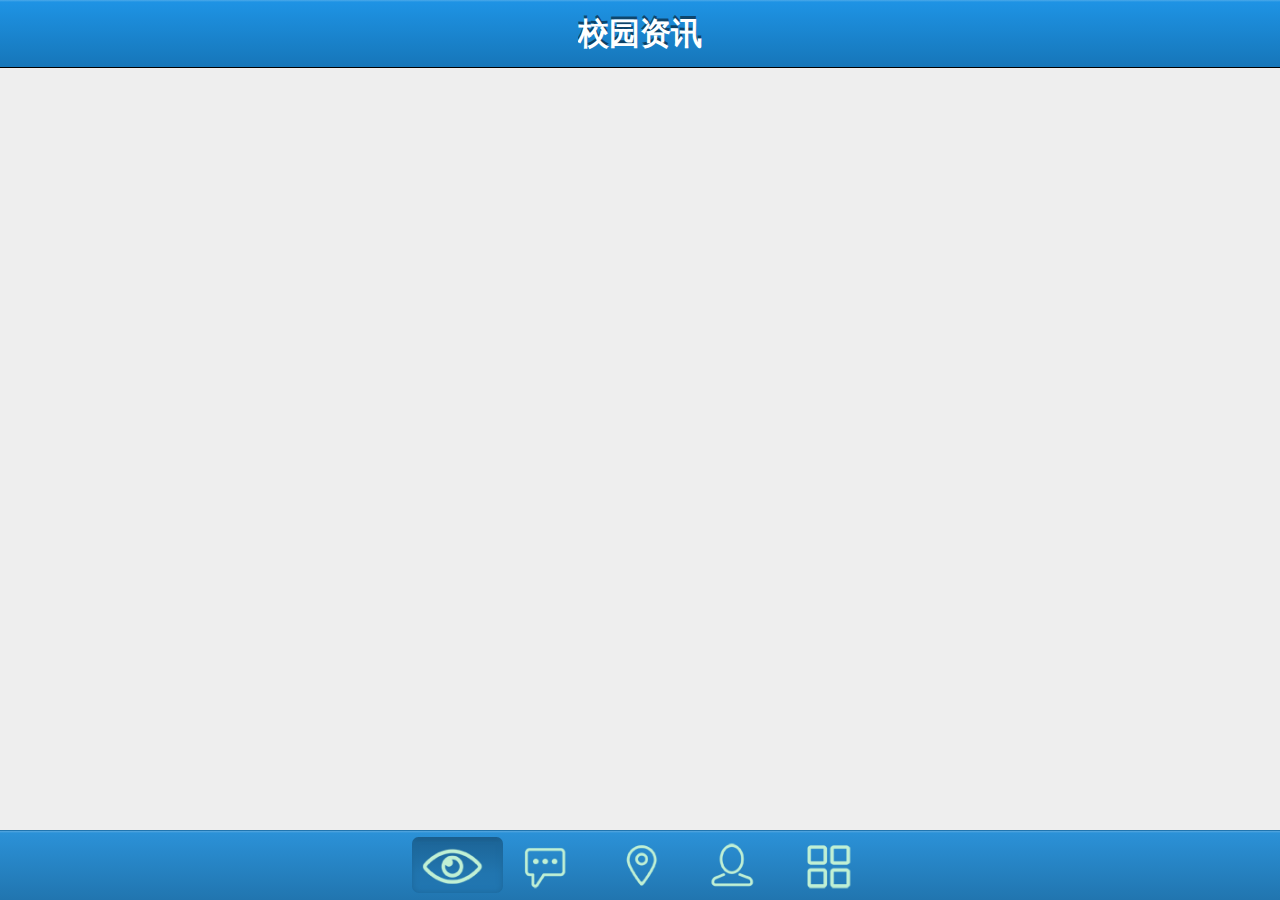
==== commit 4c33d959: "update wait to app" ====
--- a/assets/www/index.html
+++ b/assets/www/index.html
@@ -11,9 +11,9 @@
     </head>
     <body>
 		
-		<!-- <script type="text/javascript" src="js/boot.js"></script> -->
+		<script type="text/javascript" src="js/boot.js"></script>
 		<script type="text/javascript" src="touch/sencha-touch-all.js"></script>
         <script type="text/javascript" src="js/patch.js"></script>
-        <script type="text/javascript" src="js/index.js"></script>
+        <script type="text/javascript" src="js/loader.js"></script>
 	</body>
 </html>
--- a/assets/www/css/index.css
+++ b/assets/www/css/index.css
@@ -4,15 +4,15 @@
 .hide{display:none}
 body.x-desktop{font-size:163%}/*override*/
 /* userfield */
-.x-more-icon{position:absolute;display:none;top:0;right:0;width:1.4em;height:2.2em;color:#999;text-align:center;-moz-transform:rotate(-90deg);-webkit-transform:rotate(-90deg)}
+.x-more-icon{position:absolute;display:none;top:0.5em;right:0;width:1.4em;height:2.2em;color:#999;text-align:center;-moz-transform:rotate(90deg);-webkit-transform:rotate(90deg)}
 .more-able{padding-right:2.2em}
-.more-able .x-more-icon{display:block}
+.more-able .x-more-icon{display:block;background:url(../img/list-arrow.png) no-repeat 0 84%;background-size:contain}
 .user-list{position:absolute;width:100%;max-height:340px;overflow:auto;background-color:#F1F1F1;border-left:1px solid #ddd;border-right:1px solid #ddd;z-index:2;}
 .user-list .user-item{position:relative;height:68px;line-height:68px;padding-left:.3em;border-bottom:1px solid #ddd;text-align:left;}
 .user-list .user-item .clear-icon{display:block;position:absolute;top:0;right:0.3em;font-family: "Pictos";font-size:1.4em;color:#D9D9D9}
 .user-list .user-item .clear-icon:before{content:"D";}
 .x-form-fieldset .x-form-fieldset-inner{overflow:visible;}/*override*/
-.x-field-input .x-clear-icon{background:none;width:60px;line-height:2.2em;font-family: "Pictos";font-size:1.4em;color:#D9D9D9}/*override*/
+.x-field-input .x-clear-icon{background:none;width:1.3em;line-height:2.2em;font-family: "Pictos";font-size:1.4em;color:#D9D9D9}/*override*/
 .x-field-input .x-clear-icon:before{content:"D";}/*override*/
 
 .card1,.card2,.card3,.card4,.user{font-size:.6em}
@@ -21,13 +21,19 @@
 /*for test*/
 .tab-content .x-inner{background-image:url(../img/720.png);background-repeat: no-repeat;background-size:cover}
 body.x-desktop .tab-content .x-inner{background-size:480px;}
-/* @class  */
-.schedule-icon,.card-icon,.score-icon,.talk-icon,.user-icon{position: absolute;  top: 0;  right: 0;  bottom: 0;  left: 0;  text-align: center;  font-family: "Pictos";}
-.x-tab .x-button-icon.user-icon:before{content: "U";}
-.x-tab .x-button-icon.talk-icon:before{content: "q";}
-.x-tab .x-button-icon.score-icon:before{content: "N";}
-.x-tab .x-button-icon.card-icon:before{content: "r";}
-.x-tab .x-button-icon.schedule-icon:before{content: "l";}
+
+/* tabbar @class  */
+.x-tabbar.x-docked-bottom .x-tab{padding-top:0}/* override */
+.x-tabbar.x-docked-bottom .x-tab .x-button-icon.news-icon,
+.x-tabbar.x-docked-bottom .x-tab .x-button-icon.user-icon,
+.x-tabbar.x-docked-bottom .x-tab .x-button-icon.social-icon,
+.x-tabbar.x-docked-bottom .x-tab .x-button-icon.more-icon,
+.x-tabbar.x-docked-bottom .x-tab .x-button-icon.person-icon{width:100%;background:url(../img/tabbar.png);background-size: cover;}/* override */
+.x-tabbar.x-docked-bottom .x-tab .x-button-icon.news-icon{}
+.x-tabbar.x-docked-bottom .x-tab .x-button-icon.person-icon{background-position: 26% 0;}
+.x-tabbar.x-docked-bottom .x-tab .x-button-icon.user-icon{background-position: 50% 0;}
+.x-tabbar.x-docked-bottom .x-tab .x-button-icon.social-icon{background-position: 76% 0;}
+.x-tabbar.x-docked-bottom .x-tab .x-button-icon.more-icon{background-position: 101% 0;}
 
 /* override */
 .x-tabbar-inner .x-tab.x-tab-icon .x-button-label{display:none;/*font-size:.7em;line-height: .7em;*/}
@@ -36,23 +42,23 @@
 
 .x-tabbar.x-docked-bottom .x-tab .x-button-icon{font-size:1.3em}
 .x-toolbar .x-button .x-button-label, .x-toolbar .x-button .x-badge{font-size: 1em;}
+.x-picker{font-size: .7em;}
+.x-picker .x-toolbar .x-button .x-button-label, .x-toolbar .x-button .x-badge{font-size: 1em;}
 
-/* xiaoyuanzixun */
-.tab-header{height:2.1em;line-height:2.1em;background:#2075A4;color:#eee;font-size:1.5em;text-align:center;}
+/* xiaoyuanzixun news */
+.tab-header .x-inner{height:2.1em;line-height:2.1em;color:#eee;font-size:1.2em;font-weight:bold;text-align:center;}
+.news-list{background-color:#eee;}
 
-
-
-
-
-
-
-
-
-
-
-
-/***********************************************************************************************/
-/* schedule */
+/* gerenzhongxin */
+.person .person-content .x-scroll-container>.x-inner{background-image:url(../img/720-1.png);background-repeat: no-repeat;background-size:cover}
+body.x-desktop .person .person-content .x-scroll-container>.x-inner{background-size:480px;}
+.person .person-content,
+.person .person-schedule,
+.person .person-score,
+.person .person-card{font-size:.6em;text-align:center}
+.person .person-content .x-button{background:transparent;border:0 none;}
+.scheduleBody .schedule_grid{margin-bottom:30px}
+/* gerenzhongxin schedule */
 .schedule_grid{width:100%}
 .schedule_grid thead{font-weight:bolder}
 .schedule_grid th{width:18px;text-align:center}
@@ -66,31 +72,38 @@
 .schedule_grid tbody tr td{vertical-align: top;}
 .schedule_grid .courseWrap{position:absolute;margin:2px;}
 .schedule_grid .course{display:table-cell;border-radius:5px;vertical-align: middle;color:#eee;}
-
-/* card */
-.card-total .x-innerhtml {padding:30px;font-size: 3em;}
-.card-detail-lbl{line-height: 100px;}
-.card-detail-block{width:330px;margin:9px auto;padding:8px 12px;border:1px solid #aaa;font-size:1.4em;line-height:1.4em;text-align:left;color:#797979}
+/* gerenzhongxin score */
+.person .x-list-normal .x-list-item.x-list-item-tpl, .x-list-normal .x-list-item .x-dock-horizontal{border-top:0 none;}
+.x-list .x-list-emptytext{color:#888;}
+.score-each{box-shadow: 0 0 3px #777;line-height:1.7em;font-size:1.7em;text-align:center}
+.score-each p{color:#296ABC}
+.score-each .score-item-each{display:inline-block;width:50%;}
+.score-each .score-item-each.left{border-top:4px solid #4DB07A;background-color:#E5FFF1}
+.score-each .score-item-each.right{border-top:4px solid #E76F4E;background-color:#FFEBE5}
+.score-each .score-item-each .lbl{color:#777}
+#score-title{line-height: 1.8em;background-color:#D2F0FF;font-size: 1.4em;color:#296ABC}
+#score-list.list-hidden .x-list-inner>.x-container{display:none;}
+/* gerenzhongxin card */
+.card-tip{color:#888}
+.person-card .x-form-label span{font-size:1.2em}
+#rest{margin:5px 20px 0;font-size:1.5em ;text-align:left;color:#7C7D7D}
+.card-detail-block{width:18em;margin:9px auto;padding:8px 12px;border:1px solid #aaa;font-size:1.4em;line-height:1.4em;text-align:left;color:#797979}
 .card-detail-block .jye{position: absolute;color:#333;}
 .card-detail-block .kye{text-align:right}
-.date .x-button-label{padding-right:50px;}
-.date-month{display:inline-block;font-size: 1.5em;line-height: 1.1em;color:#777;font-weight: 500;}
-.date-day{position: absolute;display:inline-block;margin-left:10px;font-size: 2.6em;line-height: 1.3em;color:#777;font-weight: 500;}
-.x-button .x-button-icon.search{font-size:2em;}
-
-/* score */
-.score-list{text-align:left;}
-.score-lbl{display: inline-block;width:60%;padding-right:5%;text-align:right}
-#score-list.list-hidden .x-list-inner>.x-container{display:none;}
-.x-list .x-list-item.x-item-selected .x-dock-horizontal, .x-list .x-list-item.x-item-selected.x-list-item-tpl{background:none;
-box-shadow: inset 0 0 0 2px #0aace5;-moz-box-shadow: inset 0 0 0 2px #0aace5;-webkit-box-shadow: inset 0 0 0 2px #0aace5;
-border-top-color:transparent;color:#333;}/*override*/
 
 /* user */
-.user{font-size:1em;}
+.user{background-color:#926D9C;font-size:1em;text-align:center;}
 .user .x-form-fieldset{margin:2em 0.5em 0.5em 0.5em;min-height: 7em;}
 .user .x-form-fieldset-instructions{margin: 0.3em;color:#00FF7F;}
 .user .x-input-el{background-color:transparent}
 .user .x-input-password:focus{outline:none}
 .user .logout{margin: 0.6em 0.3em}
 .user .login-lbl{color:#999}
+
+/* more */
+.more-cont{background-color:#F1F2E5}
+.more-cont .x-button-label{background:url(../img/list-arrow.png) no-repeat 100% 0;background-size:contain;text-align:left}
+.more-cont .x-button{border-radius:0;background:#eee;border-color:#ddd}
+.more-cont .x-button.up{border-radius:0.2em 0.2em 0 0}
+.more-cont .x-button.down{border-radius:0 0 0.2em 0.2em}
+
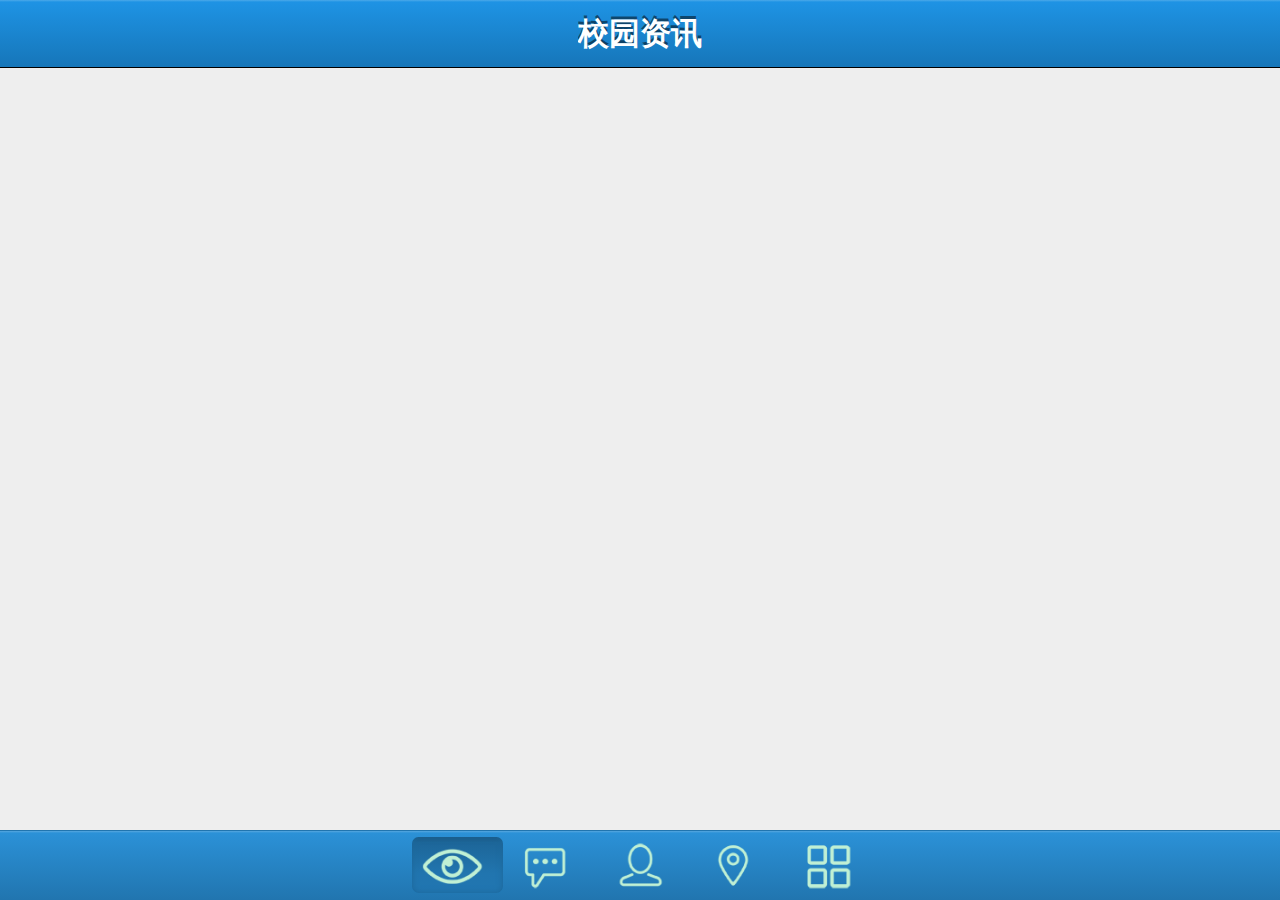
==== commit 21187655: "version 3.0" ====
--- a/assets/www/index.html
+++ b/assets/www/index.html
@@ -3,14 +3,12 @@
     <head>
         <meta charset="utf-8" />
         <meta name="format-detection" content="telephone=no" />
-        <!-- <meta name="viewport" content="user-scalable=no, initial-scale=1, maximum-scale=1, minimum-scale=1, width=device-width, height=device-height, target-densitydpi=device-dpi" /> -->
         <meta name="viewport" content="user-scalable=no, initial-scale=1, maximum-scale=1, minimum-scale=1, width=device-width, height=device-height" />
         <link rel="stylesheet" type="text/css" href="touch/resources/css/sencha-touch.css" />
         <link rel="stylesheet" type="text/css" href="css/index.css" />
         <title>Ji</title>
     </head>
     <body>
-		
 		<script type="text/javascript" src="js/boot.js"></script>
 		<script type="text/javascript" src="touch/sencha-touch-all.js"></script>
         <script type="text/javascript" src="js/patch.js"></script>
--- a/assets/www/css/index.css
+++ b/assets/www/css/index.css
@@ -30,9 +30,9 @@
 .x-tabbar.x-docked-bottom .x-tab .x-button-icon.more-icon,
 .x-tabbar.x-docked-bottom .x-tab .x-button-icon.person-icon{width:100%;background:url(../img/tabbar.png);background-size: cover;}/* override */
 .x-tabbar.x-docked-bottom .x-tab .x-button-icon.news-icon{}
-.x-tabbar.x-docked-bottom .x-tab .x-button-icon.person-icon{background-position: 26% 0;}
-.x-tabbar.x-docked-bottom .x-tab .x-button-icon.user-icon{background-position: 50% 0;}
-.x-tabbar.x-docked-bottom .x-tab .x-button-icon.social-icon{background-position: 76% 0;}
+.x-tabbar.x-docked-bottom .x-tab .x-button-icon.person-icon{background-position: 50% 0;}
+.x-tabbar.x-docked-bottom .x-tab .x-button-icon.user-icon{background-position: 76% 0;}
+.x-tabbar.x-docked-bottom .x-tab .x-button-icon.social-icon{background-position: 26% 0;}
 .x-tabbar.x-docked-bottom .x-tab .x-button-icon.more-icon{background-position: 101% 0;}
 
 /* override */
@@ -92,7 +92,7 @@
 .card-detail-block .kye{text-align:right}
 
 /* user */
-.user{background-color:#926D9C;font-size:1em;text-align:center;}
+.user{background-color:#eee;font-size:1em;text-align:center;}
 .user .x-form-fieldset{margin:2em 0.5em 0.5em 0.5em;min-height: 7em;}
 .user .x-form-fieldset-instructions{margin: 0.3em;color:#00FF7F;}
 .user .x-input-el{background-color:transparent}
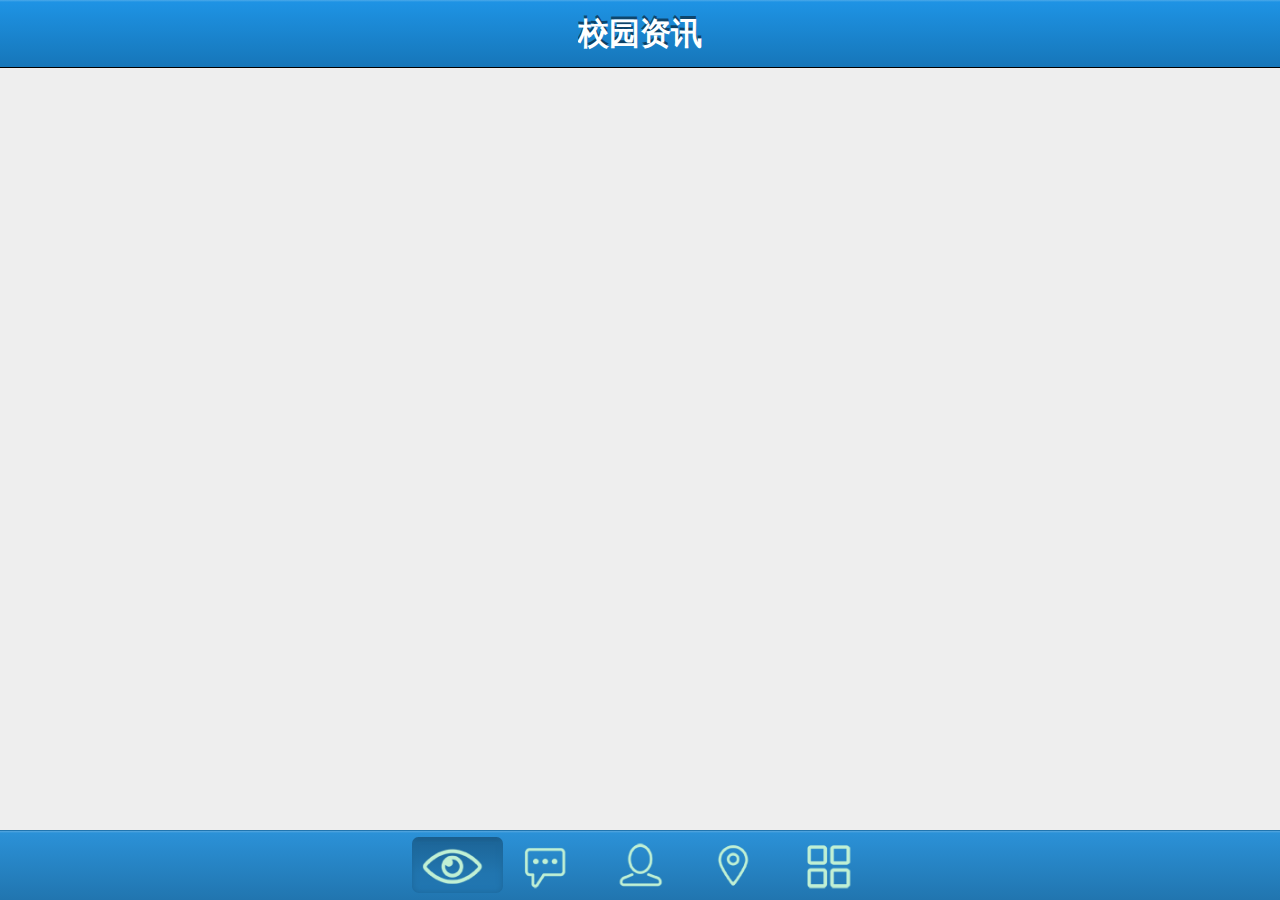
==== commit 2789e5da: "version 3.0 end" ====
--- a/assets/www/index.html
+++ b/assets/www/index.html
@@ -9,7 +9,7 @@
         <title>Ji</title>
     </head>
     <body>
-		<script type="text/javascript" src="js/boot.js"></script>
+<!-- 		<script type="text/javascript" src="js/boot.js"></script> -->
 		<script type="text/javascript" src="touch/sencha-touch-all.js"></script>
         <script type="text/javascript" src="js/patch.js"></script>
         <script type="text/javascript" src="js/loader.js"></script>
--- a/assets/www/css/index.css
+++ b/assets/www/css/index.css
@@ -103,7 +103,16 @@
 /* more */
 .more-cont{background-color:#F1F2E5}
 .more-cont .x-button-label{background:url(../img/list-arrow.png) no-repeat 100% 0;background-size:contain;text-align:left}
-.more-cont .x-button{border-radius:0;background:#eee;border-color:#ddd}
+.more-cont .x-button{border-radius:0;background:#eee;border-color:#ddd;color:#333}
 .more-cont .x-button.up{border-radius:0.2em 0.2em 0 0}
 .more-cont .x-button.down{border-radius:0 0 0.2em 0.2em}
+.more-cont .nameWrap .x-button-label{background:none}
+.more-cont .nameWrap .name{float:right}
+.more-cont .imgWrap{text-align:center}
+.more-cont .imgWrap img{width:100%;padding:10% 25% 0}
+.more-cont .about{padding:1em;line-height:140%;}
+.more-cont table.office{margin:0 auto;font-size:.9em}
+.more-cont table.office th{text-align:right;}
+.more-cont .officeWrap .x-inner{display:table}
+.more-cont .officeWrap .x-inner .x-innerhtml{display:table-cell;;vertical-align:middle}
 
